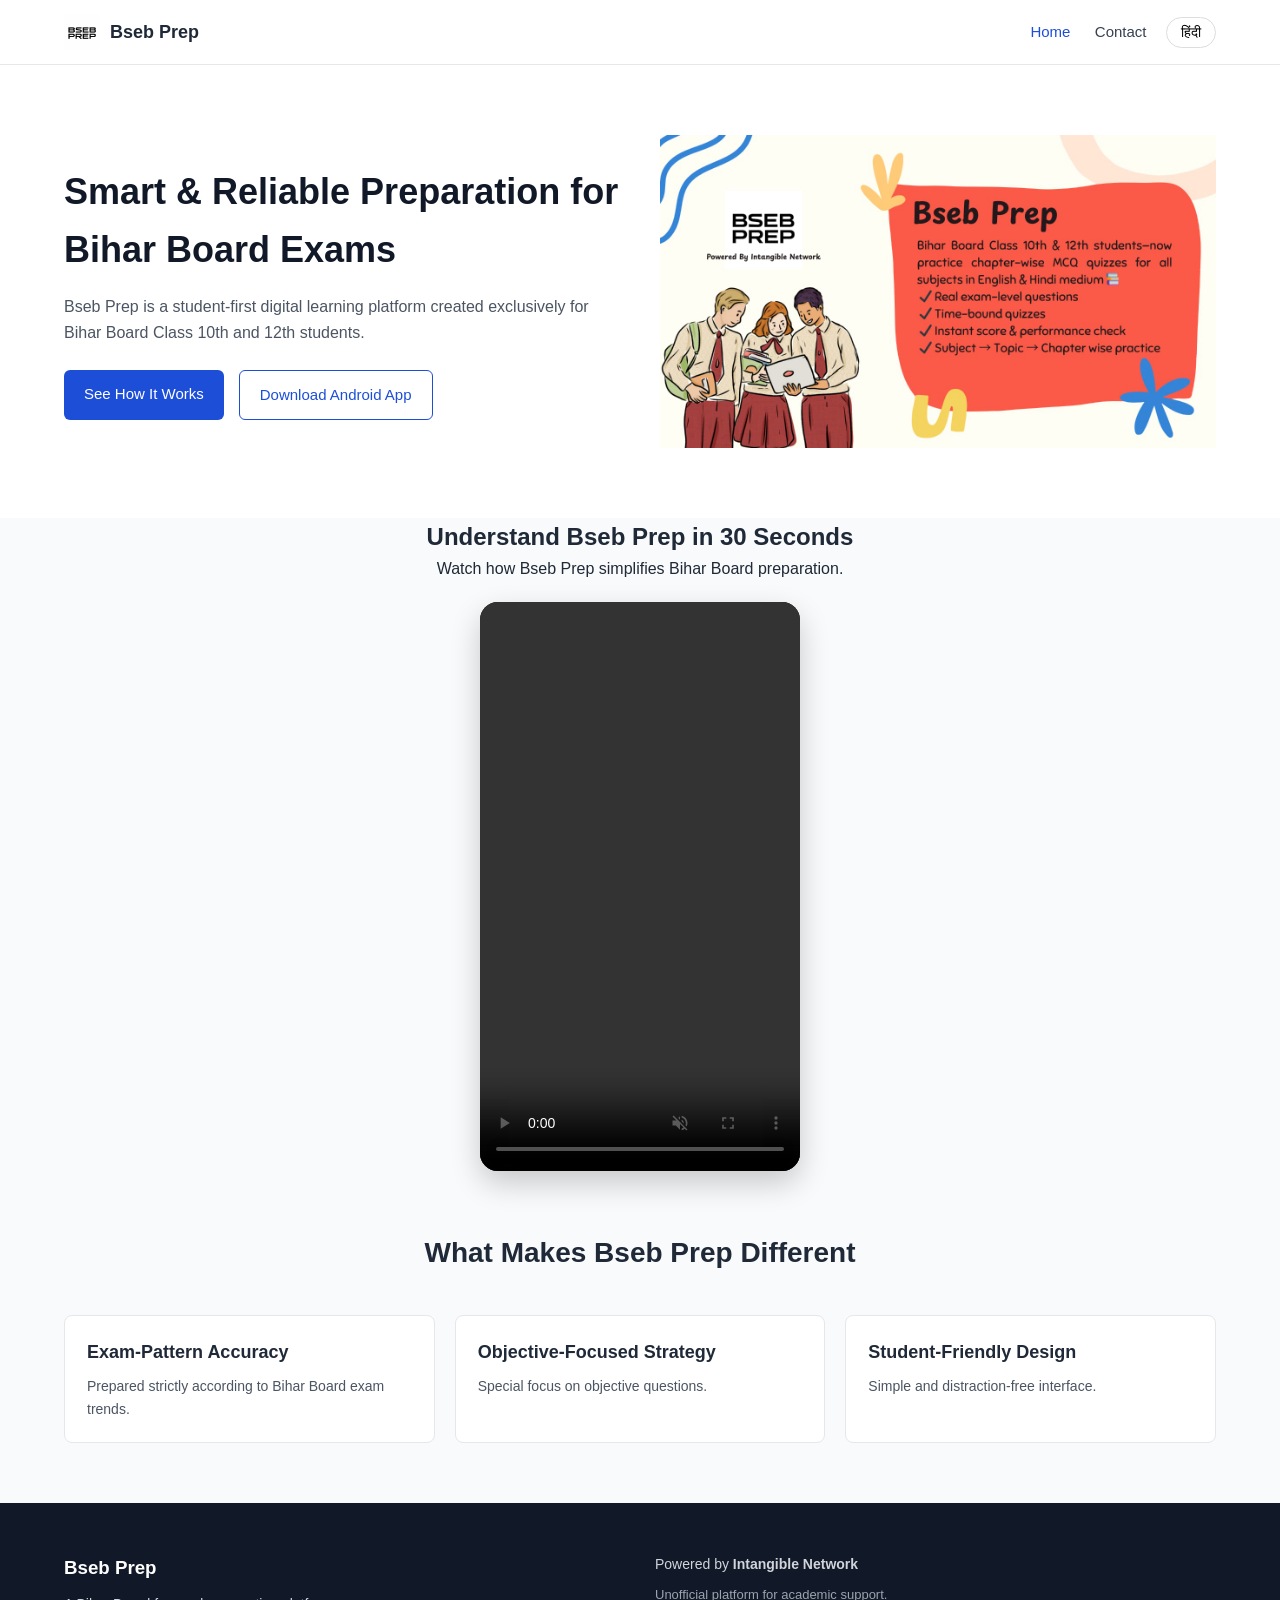
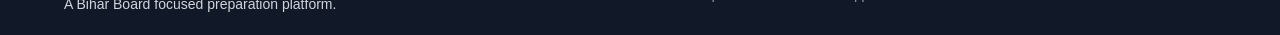
==== index.html @ 71bc5435 "Update index.html" ====
<!DOCTYPE html>
<html lang="en">
<head>
    <!-- ================= Basic Meta ================= -->
    <meta charset="UTF-8">
    <meta name="viewport" content="width=device-width, initial-scale=1.0">

    <!-- ================= SEO Meta ================= -->
    <title>Bseb Prep | Smart Bihar Board Exam Preparation</title>
    <meta name="description" content="Bseb Prep is a focused Bihar Board exam preparation platform for Class 10 & 12 students.">
    <meta name="author" content="Intangible Network">

    <!-- ================= CSS ================= -->
    <link rel="stylesheet" href="/assets/css/style.css">

    <!-- ================= Favicon ================= -->
    <link rel="icon" href="/assets/images/logo.png">

    <style>
        /* Language Toggle */
        .lang-toggle {
            cursor: pointer;
            padding: 6px 14px;
            border-radius: 20px;
            border: 1px solid #ddd;
            font-size: 14px;
            background: #fff;
            margin-left: 15px;
        }

        /* Center Reel Video */
        .reel-wrapper {
            display: flex;
            justify-content: center;
            align-items: center;
            margin-top: 20px;
        }

        .reel-video {
            max-width: 320px;
            width: 100%;
            aspect-ratio: 9 / 16;
            border-radius: 18px;
            background: #000;
            box-shadow: 0 12px 30px rgba(0,0,0,0.2);
        }
    </style>
</head>
<body>

    <!-- ================= Header ================= -->
    <header class="header">
        <div class="container nav-container">
            <div class="logo">
                <img src="/assets/images/logo.png" alt="Bseb Prep Logo">
                <span>Bseb Prep</span>
            </div>

            <nav class="navbar">
                <a href="index.html" class="active" data-en="Home" data-hi="होम">Home</a>
                <a href="contact.html" data-en="Contact" data-hi="संपर्क">Contact</a>

                <!-- Language Button -->
                <button class="lang-toggle" id="langBtn">हिंदी</button>
            </nav>
        </div>
    </header>

    <!-- ================= Hero ================= -->
    <section class="hero">
        <div class="container hero-content">
            <div class="hero-text">
                <h1 data-en="Smart & Reliable Preparation for Bihar Board Exams"
                    data-hi="बिहार बोर्ड परीक्षा के लिए स्मार्ट और भरोसेमंद तैयारी">
                    Smart & Reliable Preparation for Bihar Board Exams
                </h1>

                <p data-en="Bseb Prep is a student-first digital learning platform created exclusively for Bihar Board Class 10th and 12th students."
                   data-hi="Bseb Prep एक छात्र-केंद्रित डिजिटल लर्निंग प्लेटफॉर्म है, जिसे विशेष रूप से बिहार बोर्ड कक्षा 10वीं और 12वीं के छात्रों के लिए बनाया गया है।">
                    Bseb Prep is a student-first digital learning platform created exclusively for Bihar Board Class 10th and 12th students.
                </p>

                <div class="hero-buttons">
                    <a href="#reel" class="btn primary-btn"
                       data-en="See How It Works"
                       data-hi="कैसे काम करता है देखें">
                        See How It Works
                    </a>

                    <a href="https://play.google.com/store/apps/details?id=com.intangible.bsebprep"
                       target="_blank"
                       class="btn secondary-btn"
                       data-en="Download Android App"
                       data-hi="एंड्रॉइड ऐप डाउनलोड करें">
                        Download Android App
                    </a>
                </div>
            </div>

            <div class="hero-image">
                <img src="/assets/images/hero-banner.jpg" alt="Bseb Prep Platform">
            </div>
        </div>
    </section>

    <!-- ================= Reel ================= -->
    <section class="reel-section" id="reel">
        <div class="container reel-content" style="text-align:center;">
            <h2 data-en="Understand Bseb Prep in 30 Seconds"
                data-hi="30 सेकंड में Bseb Prep को समझें">
                Understand Bseb Prep in 30 Seconds
            </h2>

            <p class="reel-subtext"
               data-en="Watch how Bseb Prep simplifies Bihar Board preparation."
               data-hi="देखें कैसे Bseb Prep बिहार बोर्ड की तैयारी को आसान बनाता है।">
                Watch how Bseb Prep simplifies Bihar Board preparation.
            </p>

            <div class="reel-wrapper">
                <video class="reel-video"
                       src="/assets/videos/intro-reel2.mp4"
                       autoplay
                       muted
                       loop
                       playsinline
                       controls>
                </video>
            </div>
        </div>
    </section>

    <!-- ================= Highlights ================= -->
    <section class="highlights">
        <div class="container">
            <h2 data-en="What Makes Bseb Prep Different"
                data-hi="Bseb Prep को अलग क्या बनाता है">
                What Makes Bseb Prep Different
            </h2>

            <div class="highlight-grid">
                <div class="highlight-card">
                    <h3 data-en="Exam-Pattern Accuracy"
                        data-hi="परीक्षा पैटर्न पर आधारित तैयारी">
                        Exam-Pattern Accuracy
                    </h3>
                    <p data-en="Prepared strictly according to Bihar Board exam trends."
                       data-hi="बिहार बोर्ड के नवीनतम परीक्षा पैटर्न के अनुसार तैयार।">
                        Prepared strictly according to Bihar Board exam trends.
                    </p>
                </div>

                <div class="highlight-card">
                    <h3 data-en="Objective-Focused Strategy"
                        data-hi="ऑब्जेक्टिव पर विशेष फोकस">
                        Objective-Focused Strategy
                    </h3>
                    <p data-en="Special focus on objective questions."
                       data-hi="ऑब्जेक्टिव प्रश्नों पर विशेष ध्यान।">
                        Special focus on objective questions.
                    </p>
                </div>

                <div class="highlight-card">
                    <h3 data-en="Student-Friendly Design"
                        data-hi="छात्रों के लिए सरल डिज़ाइन">
                        Student-Friendly Design
                    </h3>
                    <p data-en="Simple and distraction-free interface."
                       data-hi="सरल और बिना भटकाव वाला इंटरफेस।">
                        Simple and distraction-free interface.
                    </p>
                </div>
            </div>
        </div>
    </section>

    <!-- ================= Footer ================= -->
    <footer class="footer">
        <div class="container footer-content">
            <div class="footer-left">
                <h3>Bseb Prep</h3>
                <p data-en="A Bihar Board focused preparation platform."
                   data-hi="बिहार बोर्ड केंद्रित तैयारी प्लेटफॉर्म।">
                    A Bihar Board focused preparation platform.
                </p>
            </div>

            <div class="footer-right">
                <p>Powered by <strong>Intangible Network</strong></p>
                <p class="disclaimer"
                   data-en="Unofficial platform for academic support."
                   data-hi="यह एक अनौपचारिक शैक्षणिक सहायता प्लेटफॉर्म है।">
                    Unofficial platform for academic support.
                </p>
            </div>
        </div>
    </footer>

    <!-- ================= Language Script (with localStorage) ================= -->
    <script>
        const btn = document.getElementById("langBtn");
        let currentLang = localStorage.getItem("lang") || "en";

        function applyLanguage(lang) {
            document.querySelectorAll("[data-en]").forEach(el => {
                el.innerText = el.dataset[lang];
            });
            btn.innerText = lang === "en" ? "हिंदी" : "English";
            document.documentElement.lang = lang;
            localStorage.setItem("lang", lang);
        }

        applyLanguage(currentLang);

        btn.addEventListener("click", () => {
            currentLang = currentLang === "en" ? "hi" : "en";
            applyLanguage(currentLang);
        });
    </script>

</body>
</html>
---- assets/css/style.css ----
/* =====================
   Global Reset & Base
===================== */
* {
    margin: 0;
    padding: 0;
    box-sizing: border-box;
}

body {
    font-family: "Segoe UI", Roboto, Arial, sans-serif;
    background-color: #f9fafb;
    color: #1f2937;
    line-height: 1.6;
}

a {
    text-decoration: none;
    color: inherit;
}

img {
    max-width: 100%;
    display: block;
}

.container {
    width: 90%;
    max-width: 1200px;
    margin: auto;
}

/* =====================
   Header & Navbar
===================== */
.header {
    background-color: #ffffff;
    border-bottom: 1px solid #e5e7eb;
    position: sticky;
    top: 0;
    z-index: 100;
}

.nav-container {
    display: flex;
    align-items: center;
    justify-content: space-between;
    padding: 14px 0;
}

.logo {
    display: flex;
    align-items: center;
    gap: 10px;
    font-weight: 600;
    font-size: 18px;
}

.logo img {
    width: 36px;
    height: 36px;
}

.navbar a {
    margin-left: 20px;
    font-size: 15px;
    color: #374151;
}

.navbar a:hover,
.navbar a.active {
    color: #1d4ed8;
    font-weight: 500;
}

/* =====================
   Hero Section
===================== */
.hero {
    background-color: #ffffff;
    padding: 70px 0;
}

.hero-content {
    display: grid;
    grid-template-columns: 1fr 1fr;
    align-items: center;
    gap: 40px;
}

.hero-text h1 {
    font-size: 36px;
    margin-bottom: 16px;
    color: #111827;
}

.hero-text p {
    font-size: 16px;
    color: #4b5563;
    margin-bottom: 24px;
}

.hero-buttons {
    display: flex;
    gap: 15px;
}

/* Buttons */
.btn {
    padding: 12px 20px;
    border-radius: 6px;
    font-size: 15px;
    font-weight: 500;
    transition: all 0.2s ease;
}

.primary-btn {
    background-color: #1d4ed8;
    color: #ffffff;
}

.primary-btn:hover {
    background-color: #1e40af;
}

.secondary-btn {
    border: 1px solid #1d4ed8;
    color: #1d4ed8;
}

.secondary-btn:hover {
    background-color: #e0e7ff;
}

/* =====================
   Highlights Section
===================== */
.highlights {
    padding: 60px 0;
}

.highlights h2 {
    text-align: center;
    font-size: 28px;
    margin-bottom: 40px;
}

.highlight-grid {
    display: grid;
    grid-template-columns: repeat(auto-fit, minmax(220px, 1fr));
    gap: 20px;
}

.highlight-card {
    background: #ffffff;
    padding: 22px;
    border-radius: 8px;
    border: 1px solid #e5e7eb;
}

.highlight-card h3 {
    font-size: 18px;
    margin-bottom: 8px;
}

.highlight-card p {
    font-size: 14px;
    color: #4b5563;
}

/* =====================
   Classes Section
===================== */
.classes {
    background-color: #ffffff;
    padding: 60px 0;
}

.classes h2 {
    text-align: center;
    font-size: 28px;
    margin-bottom: 40px;
}

.class-grid {
    display: grid;
    grid-template-columns: repeat(auto-fit, minmax(230px, 1fr));
    gap: 20px;
}

.class-card {
    padding: 24px;
    border: 1px solid #e5e7eb;
    border-radius: 8px;
    background-color: #f9fafb;
}

.class-card h3 {
    margin-bottom: 10px;
    font-size: 18px;
}

/* =====================
   Medium Support
===================== */
.medium {
    padding: 60px 0;
    text-align: center;
}

.medium p {
    max-width: 700px;
    margin: auto;
    color: #4b5563;
}

/* =====================
   Footer
===================== */
.footer {
    background-color: #111827;
    color: #d1d5db;
    padding: 50px 0 20px;
}

.footer-content {
    display: grid;
    grid-template-columns: 1fr 1fr;
    gap: 30px;
}

.footer h3 {
    color: #ffffff;
    margin-bottom: 10px;
}

.footer p {
    font-size: 14px;
}

.footer .disclaimer {
    font-size: 13px;
    color: #9ca3af;
    margin-top: 10px;
}

.footer-bottom {
    border-top: 1px solid #374151;
    margin-top: 30px;
    padding-top: 15px;
    text-align: center;
    font-size: 13px;
    color: #9ca3af;
}

/* =====================
   Responsive Design
===================== */
@media (max-width: 900px) {
    .hero-content {
        grid-template-columns: 1fr;
        text-align: center;
    }

    .hero-buttons {
        justify-content: center;
        flex-wrap: wrap;
    }

    .footer-content {
        grid-template-columns: 1fr;
        text-align: center;
    }

    .navbar {
        display: none;
    }
}
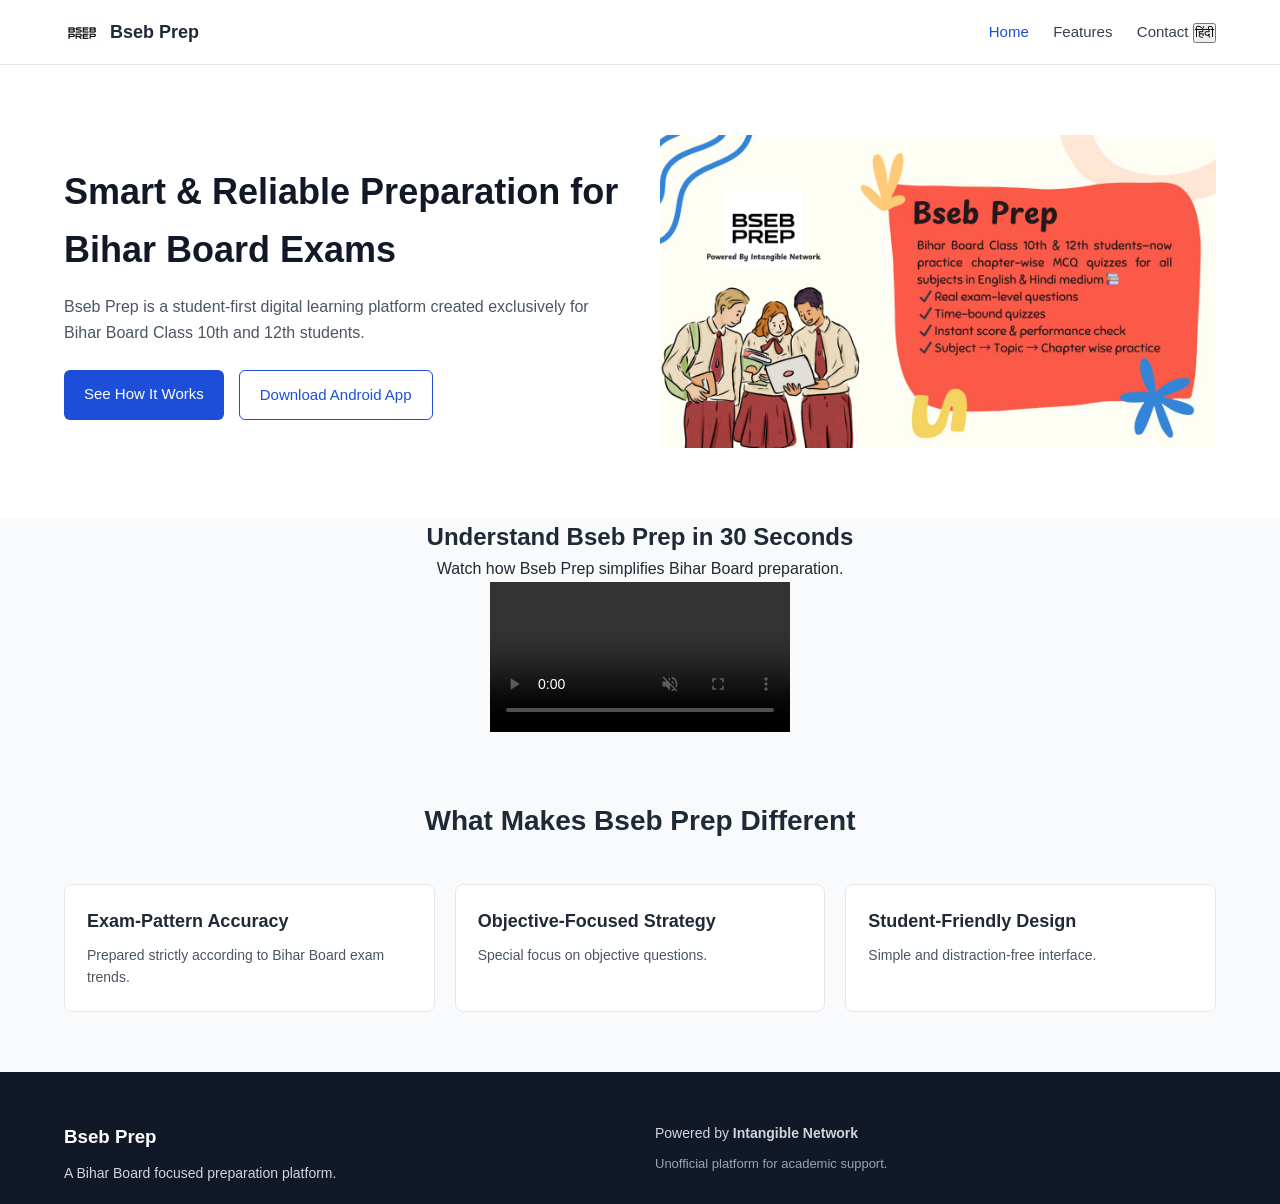
==== commit 9bf9ea04: "Update index.html" ====
--- a/index.html
+++ b/index.html
@@ -13,38 +13,9 @@
     <!-- ================= CSS ================= -->
     <link rel="stylesheet" href="/assets/css/style.css">
 
-    <!-- ================= Favicon ================= -->
-    <link rel="icon" href="/assets/images/logo.png">
-
-    <style>
-        /* Language Toggle */
-        .lang-toggle {
-            cursor: pointer;
-            padding: 6px 14px;
-            border-radius: 20px;
-            border: 1px solid #ddd;
-            font-size: 14px;
-            background: #fff;
-            margin-left: 15px;
-        }
-
-        /* Center Reel Video */
-        .reel-wrapper {
-            display: flex;
-            justify-content: center;
-            align-items: center;
-            margin-top: 20px;
-        }
-
-        .reel-video {
-            max-width: 320px;
-            width: 100%;
-            aspect-ratio: 9 / 16;
-            border-radius: 18px;
-            background: #000;
-            box-shadow: 0 12px 30px rgba(0,0,0,0.2);
-        }
-    </style>
+    <!-- ================= Favicon (using logo.png correctly) ================= -->
+    <link rel="icon" type="image/png" href="/assets/images/logo.png">
+    <link rel="apple-touch-icon" href="/assets/images/logo.png">
 </head>
 <body>
 
@@ -58,6 +29,7 @@
 
             <nav class="navbar">
                 <a href="index.html" class="active" data-en="Home" data-hi="होम">Home</a>
+                <a href="features.html" data-en="Features" data-hi="विशेषताएँ">Features</a>
                 <a href="contact.html" data-en="Contact" data-hi="संपर्क">Contact</a>
 
                 <!-- Language Button -->
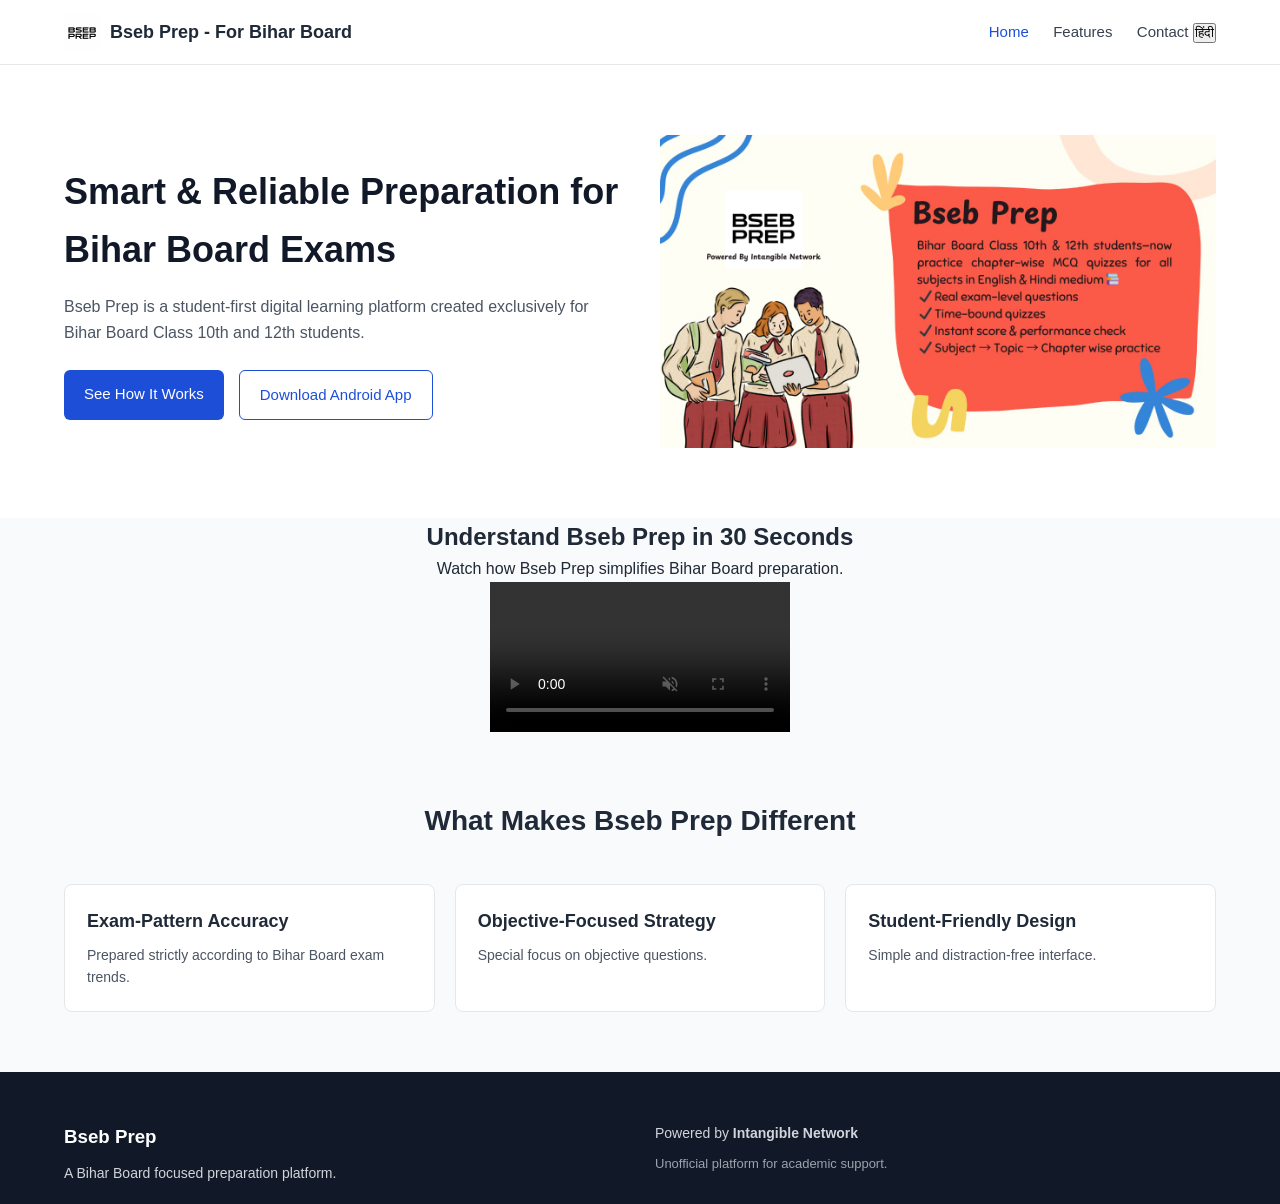
==== commit bd108237: "Update index.html" ====
--- a/index.html
+++ b/index.html
@@ -24,7 +24,7 @@
         <div class="container nav-container">
             <div class="logo">
                 <img src="/assets/images/logo.png" alt="Bseb Prep Logo">
-                <span>Bseb Prep</span>
+                <span>Bseb Prep - For Bihar Board</span>
             </div>
 
             <nav class="navbar">
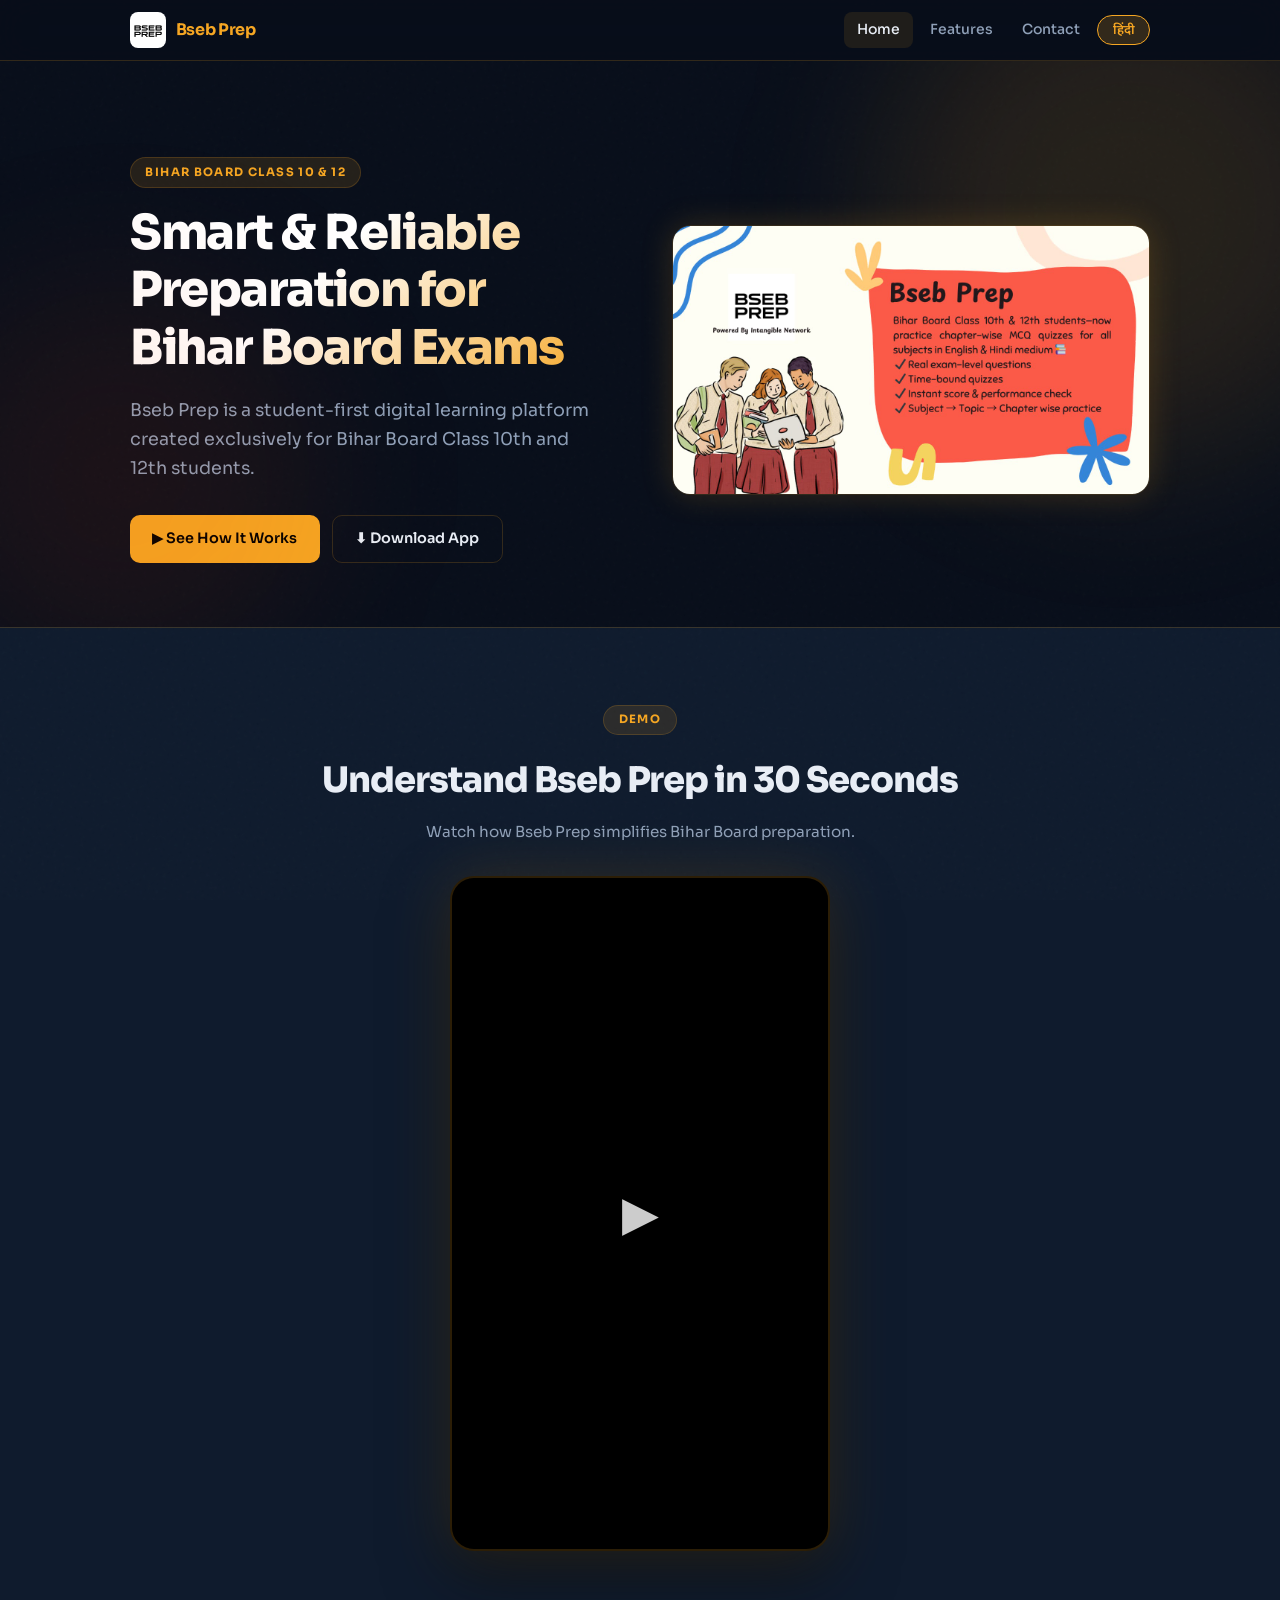
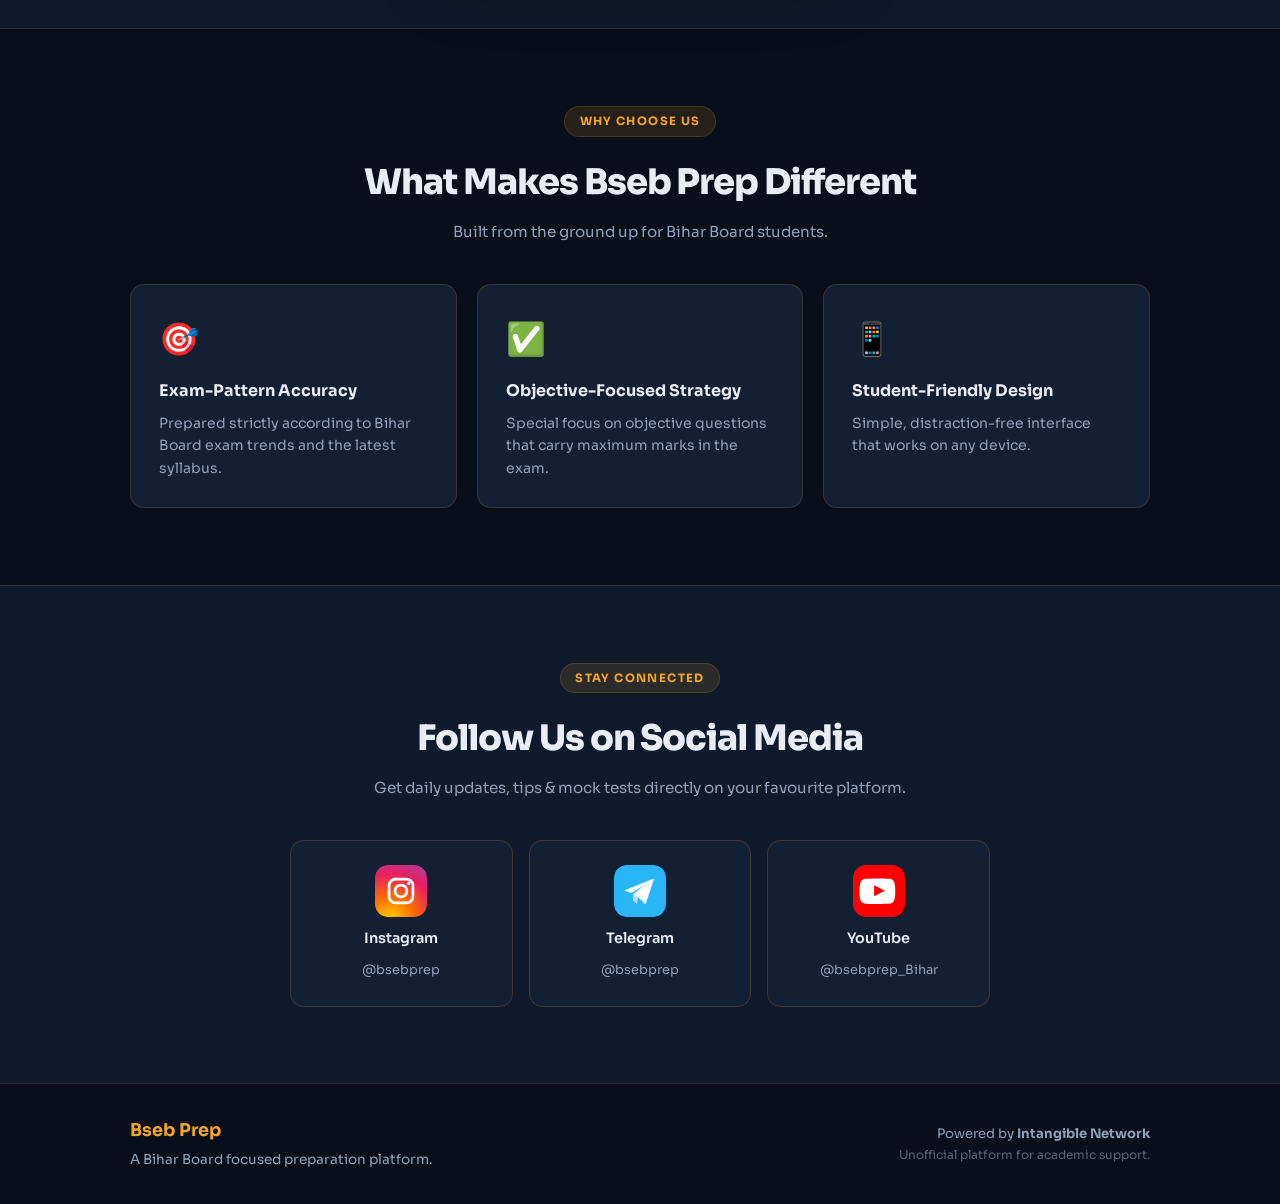
==== commit cc93b689: "Update index.html" ====
--- a/index.html
+++ b/index.html
@@ -1,195 +1,967 @@
 <!DOCTYPE html>
 <html lang="en">
 <head>
-    <!-- ================= Basic Meta ================= -->
     <meta charset="UTF-8">
-    <meta name="viewport" content="width=device-width, initial-scale=1.0">
-
-    <!-- ================= SEO Meta ================= -->
+    <meta name="viewport" content="width=device-width, initial-scale=1.0, viewport-fit=cover">
+    <meta name="theme-color" content="#0f1b2d">
+    <meta name="apple-mobile-web-app-capable" content="yes">
+    <meta name="apple-mobile-web-app-status-bar-style" content="black-translucent">
+
     <title>Bseb Prep | Smart Bihar Board Exam Preparation</title>
     <meta name="description" content="Bseb Prep is a focused Bihar Board exam preparation platform for Class 10 & 12 students.">
     <meta name="author" content="Intangible Network">
 
-    <!-- ================= CSS ================= -->
-    <link rel="stylesheet" href="/assets/css/style.css">
-
-    <!-- ================= Favicon (using logo.png correctly) ================= -->
+    <!-- Open Graph -->
+    <meta property="og:title" content="Bseb Prep | Smart Bihar Board Exam Preparation">
+    <meta property="og:description" content="Bihar Board Class 10 & 12 digital learning platform.">
+    <meta property="og:type" content="website">
+
     <link rel="icon" type="image/png" href="/assets/images/logo.png">
     <link rel="apple-touch-icon" href="/assets/images/logo.png">
+
+    <!-- Fonts -->
+    <link rel="preconnect" href="https://fonts.googleapis.com">
+    <link rel="preconnect" href="https://fonts.gstatic.com" crossorigin>
+    <link href="https://fonts.googleapis.com/css2?family=Sora:wght@300;400;600;700;800&family=Noto+Sans+Devanagari:wght@400;600;700&display=swap" rel="stylesheet">
+
+    <!-- SVG Social Icons inline via CSS background (no CDN needed) -->
+    <style>
+        .social-svg { width: 48px; height: 48px; display: block; }
+    </style>
+
+    <style>
+        /* ====== RESET & BASE ====== */
+        *, *::before, *::after { box-sizing: border-box; margin: 0; padding: 0; }
+
+        :root {
+            --bg-deep:    #080e1a;
+            --bg-card:    #0f1b2d;
+            --bg-card2:   #131f33;
+            --accent:     #f5a623;
+            --accent2:    #e8440a;
+            --text:       #e8edf5;
+            --text-muted: #8fa0b8;
+            --border:     rgba(245,166,35,0.18);
+            --radius:     14px;
+            --glow:       0 0 32px rgba(245,166,35,0.18);
+            --font:       'Sora', 'Noto Sans Devanagari', sans-serif;
+        }
+
+        html { scroll-behavior: smooth; }
+
+        body {
+            font-family: var(--font);
+            background: var(--bg-deep);
+            color: var(--text);
+            line-height: 1.65;
+            overflow-x: hidden;
+            -webkit-font-smoothing: antialiased;
+        }
+
+        /* ====== GRAIN OVERLAY ====== */
+        body::before {
+            content: '';
+            position: fixed;
+            inset: 0;
+            background-image: url("data:image/svg+xml,%3Csvg viewBox='0 0 256 256' xmlns='http://www.w3.org/2000/svg'%3E%3Cfilter id='noise'%3E%3CfeTurbulence type='fractalNoise' baseFrequency='0.9' numOctaves='4' stitchTiles='stitch'/%3E%3C/filter%3E%3Crect width='100%25' height='100%25' filter='url(%23noise)' opacity='0.04'/%3E%3C/svg%3E");
+            pointer-events: none;
+            z-index: 0;
+            opacity: 0.5;
+        }
+
+        /* ====== CONTAINER ====== */
+        .container {
+            width: min(100%, 1100px);
+            margin-inline: auto;
+            padding-inline: clamp(1rem, 5vw, 2.5rem);
+        }
+
+        /* ====== HEADER ====== */
+        .header {
+            position: sticky;
+            top: 0;
+            z-index: 100;
+            background: rgba(8,14,26,0.88);
+            backdrop-filter: blur(20px) saturate(1.4);
+            -webkit-backdrop-filter: blur(20px) saturate(1.4);
+            border-bottom: 1px solid var(--border);
+            padding: 0.75rem 0;
+        }
+
+        .nav-container {
+            display: flex;
+            align-items: center;
+            justify-content: space-between;
+            gap: 1rem;
+            flex-wrap: wrap;
+        }
+
+        .logo {
+            display: flex;
+            align-items: center;
+            gap: 0.6rem;
+            text-decoration: none;
+        }
+
+        .logo img {
+            width: 36px;
+            height: 36px;
+            object-fit: contain;
+            border-radius: 8px;
+        }
+
+        .logo span {
+            font-size: 1rem;
+            font-weight: 700;
+            color: var(--accent);
+            letter-spacing: -0.02em;
+            white-space: nowrap;
+        }
+
+        .navbar {
+            display: flex;
+            align-items: center;
+            gap: 0.25rem;
+            flex-wrap: wrap;
+        }
+
+        .navbar a {
+            color: var(--text-muted);
+            text-decoration: none;
+            font-size: 0.875rem;
+            font-weight: 500;
+            padding: 0.4rem 0.8rem;
+            border-radius: 8px;
+            transition: color 0.2s, background 0.2s;
+        }
+
+        .navbar a:hover,
+        .navbar a.active {
+            color: var(--text);
+            background: rgba(245,166,35,0.1);
+        }
+
+        .lang-toggle {
+            background: var(--border);
+            border: 1px solid var(--accent);
+            color: var(--accent);
+            font-family: var(--font);
+            font-size: 0.8rem;
+            font-weight: 600;
+            padding: 0.35rem 0.9rem;
+            border-radius: 20px;
+            cursor: pointer;
+            transition: background 0.2s, color 0.2s;
+            white-space: nowrap;
+        }
+
+        .lang-toggle:hover {
+            background: var(--accent);
+            color: #000;
+        }
+
+        /* Hamburger */
+        .hamburger {
+            display: none;
+            flex-direction: column;
+            gap: 5px;
+            cursor: pointer;
+            padding: 4px;
+            background: none;
+            border: none;
+        }
+
+        .hamburger span {
+            display: block;
+            width: 24px;
+            height: 2px;
+            background: var(--text);
+            border-radius: 2px;
+            transition: transform 0.3s, opacity 0.3s;
+        }
+
+        /* ====== HERO ====== */
+        .hero {
+            position: relative;
+            overflow: hidden;
+            padding: clamp(3rem, 8vw, 6rem) 0 clamp(2rem, 6vw, 4rem);
+        }
+
+        /* Background glow blobs */
+        .hero::before, .hero::after {
+            content: '';
+            position: absolute;
+            border-radius: 50%;
+            filter: blur(80px);
+            pointer-events: none;
+        }
+        .hero::before {
+            width: 500px; height: 500px;
+            background: rgba(245,166,35,0.12);
+            top: -100px; right: -100px;
+        }
+        .hero::after {
+            width: 400px; height: 400px;
+            background: rgba(232,68,10,0.08);
+            bottom: -50px; left: -80px;
+        }
+
+        .hero-content {
+            position: relative;
+            display: grid;
+            grid-template-columns: 1fr 1fr;
+            gap: clamp(2rem, 5vw, 4rem);
+            align-items: center;
+        }
+
+        .hero-text h1 {
+            font-size: clamp(1.75rem, 4vw, 3rem);
+            font-weight: 800;
+            line-height: 1.2;
+            letter-spacing: -0.03em;
+            margin-bottom: 1.2rem;
+            background: linear-gradient(135deg, #fff 40%, var(--accent));
+            -webkit-background-clip: text;
+            -webkit-text-fill-color: transparent;
+            background-clip: text;
+        }
+
+        .hero-text p {
+            color: var(--text-muted);
+            font-size: clamp(0.95rem, 2vw, 1.1rem);
+            margin-bottom: 2rem;
+            max-width: 480px;
+        }
+
+        .hero-buttons {
+            display: flex;
+            gap: 0.75rem;
+            flex-wrap: wrap;
+        }
+
+        .btn {
+            display: inline-flex;
+            align-items: center;
+            gap: 0.5rem;
+            padding: 0.7rem 1.4rem;
+            border-radius: 10px;
+            font-family: var(--font);
+            font-size: 0.9rem;
+            font-weight: 600;
+            text-decoration: none;
+            cursor: pointer;
+            border: none;
+            transition: transform 0.2s, box-shadow 0.2s, background 0.2s;
+            white-space: nowrap;
+        }
+
+        .primary-btn {
+            background: var(--accent);
+            color: #000;
+        }
+
+        .primary-btn:hover {
+            background: #ffc14a;
+            transform: translateY(-2px);
+            box-shadow: 0 8px 24px rgba(245,166,35,0.35);
+        }
+
+        .secondary-btn {
+            background: transparent;
+            color: var(--text);
+            border: 1.5px solid var(--border);
+        }
+
+        .secondary-btn:hover {
+            border-color: var(--accent);
+            color: var(--accent);
+            transform: translateY(-2px);
+        }
+
+        .hero-image {
+            position: relative;
+        }
+
+        .hero-image img {
+            width: 100%;
+            border-radius: 18px;
+            object-fit: cover;
+            border: 1px solid var(--border);
+            box-shadow: var(--glow);
+            display: block;
+        }
+
+        /* Fallback if image missing */
+        .hero-image-placeholder {
+            width: 100%;
+            aspect-ratio: 4/3;
+            border-radius: 18px;
+            background: linear-gradient(135deg, var(--bg-card2), #1a2a40);
+            border: 1px solid var(--border);
+            display: flex;
+            align-items: center;
+            justify-content: center;
+            font-size: 4rem;
+            box-shadow: var(--glow);
+        }
+
+        /* ====== REEL SECTION ====== */
+        .reel-section {
+            padding: clamp(3rem, 6vw, 5rem) 0;
+            background: var(--bg-card);
+            border-top: 1px solid var(--border);
+            border-bottom: 1px solid var(--border);
+        }
+
+        .reel-content {
+            text-align: center;
+        }
+
+        .section-tag {
+            display: inline-block;
+            background: rgba(245,166,35,0.12);
+            color: var(--accent);
+            font-size: 0.72rem;
+            font-weight: 700;
+            letter-spacing: 0.12em;
+            text-transform: uppercase;
+            padding: 0.3rem 0.9rem;
+            border-radius: 20px;
+            margin-bottom: 1rem;
+            border: 1px solid var(--border);
+        }
+
+        .reel-content h2, .highlights h2, .social-section h2 {
+            font-size: clamp(1.4rem, 3vw, 2.2rem);
+            font-weight: 800;
+            letter-spacing: -0.03em;
+            margin-bottom: 0.6rem;
+        }
+
+        .reel-subtext {
+            color: var(--text-muted);
+            margin-bottom: 2rem;
+            font-size: 0.95rem;
+        }
+
+        /* ====== VIDEO FIX ====== */
+        .reel-wrapper {
+            position: relative;
+            width: 100%;
+            max-width: 380px;
+            margin: 0 auto;
+            border-radius: 24px;
+            overflow: hidden;
+            border: 2px solid var(--border);
+            box-shadow: 0 0 60px rgba(245,166,35,0.15), 0 24px 64px rgba(0,0,0,0.5);
+            background: #000;
+            /* Fix for aspect ratio consistency */
+            aspect-ratio: 9/16;
+        }
+
+        .reel-video {
+            position: absolute;
+            inset: 0;
+            width: 100%;
+            height: 100%;
+            object-fit: cover;
+            display: block;
+            /* Prevent stretching/misbehaving */
+            object-position: center;
+        }
+
+        /* Device mockup chrome */
+        .reel-wrapper::before {
+            content: '';
+            position: absolute;
+            top: 0; left: 50%; transform: translateX(-50%);
+            width: 90px; height: 26px;
+            background: rgba(0,0,0,0.7);
+            border-radius: 0 0 16px 16px;
+            z-index: 2;
+        }
+
+        /* ====== HIGHLIGHTS ====== */
+        .highlights {
+            padding: clamp(3rem, 6vw, 5rem) 0;
+        }
+
+        .highlights h2 {
+            text-align: center;
+            margin-bottom: 0.5rem;
+        }
+
+        .highlights-subtitle {
+            text-align: center;
+            color: var(--text-muted);
+            margin-bottom: 2.5rem;
+            font-size: 0.95rem;
+        }
+
+        .highlight-grid {
+            display: grid;
+            grid-template-columns: repeat(auto-fit, minmax(260px, 1fr));
+            gap: 1.25rem;
+        }
+
+        .highlight-card {
+            background: var(--bg-card2);
+            border: 1px solid var(--border);
+            border-radius: var(--radius);
+            padding: clamp(1.25rem, 3vw, 1.75rem);
+            transition: transform 0.25s, box-shadow 0.25s, border-color 0.25s;
+            position: relative;
+            overflow: hidden;
+        }
+
+        .highlight-card::before {
+            content: '';
+            position: absolute;
+            top: 0; left: 0; right: 0;
+            height: 3px;
+            background: linear-gradient(90deg, var(--accent2), var(--accent));
+            opacity: 0;
+            transition: opacity 0.3s;
+        }
+
+        .highlight-card:hover {
+            transform: translateY(-4px);
+            box-shadow: 0 12px 36px rgba(0,0,0,0.35), var(--glow);
+            border-color: var(--accent);
+        }
+
+        .highlight-card:hover::before { opacity: 1; }
+
+        .card-icon {
+            font-size: 2rem;
+            margin-bottom: 0.75rem;
+        }
+
+        .highlight-card h3 {
+            font-size: 1rem;
+            font-weight: 700;
+            margin-bottom: 0.5rem;
+            color: var(--text);
+        }
+
+        .highlight-card p {
+            color: var(--text-muted);
+            font-size: 0.875rem;
+            line-height: 1.6;
+        }
+
+        /* ====== SOCIAL SECTION ====== */
+        .social-section {
+            padding: clamp(3rem, 6vw, 5rem) 0;
+            background: var(--bg-card);
+            border-top: 1px solid var(--border);
+        }
+
+        .social-section h2 {
+            text-align: center;
+            margin-bottom: 0.5rem;
+        }
+
+        .social-subtitle {
+            text-align: center;
+            color: var(--text-muted);
+            margin-bottom: 2.5rem;
+            font-size: 0.95rem;
+        }
+
+        .social-grid {
+            display: grid;
+            grid-template-columns: repeat(auto-fit, minmax(200px, 1fr));
+            gap: 1rem;
+            max-width: 700px;
+            margin: 0 auto;
+        }
+
+        .social-card {
+            display: flex;
+            flex-direction: column;
+            align-items: center;
+            gap: 0.6rem;
+            padding: 1.5rem 1rem;
+            border-radius: var(--radius);
+            border: 1px solid var(--border);
+            text-decoration: none;
+            color: var(--text);
+            background: var(--bg-card2);
+            transition: transform 0.25s, box-shadow 0.25s, border-color 0.25s;
+            font-weight: 600;
+            font-size: 0.9rem;
+        }
+
+        .social-card:hover {
+            transform: translateY(-4px);
+            box-shadow: 0 12px 32px rgba(0,0,0,0.3);
+        }
+
+        .social-card.instagram:hover { border-color: #e1306c; box-shadow: 0 8px 24px rgba(225,48,108,0.3); }
+        .social-card.telegram:hover  { border-color: #2ca5e0; box-shadow: 0 8px 24px rgba(44,165,224,0.3); }
+        .social-card.youtube:hover   { border-color: #ff0000; box-shadow: 0 8px 24px rgba(255,0,0,0.3); }
+
+        .social-icon {
+            font-size: 2.2rem;
+            line-height: 1;
+        }
+
+        .social-svg {
+            width: 52px;
+            height: 52px;
+            display: block;
+            border-radius: 12px;
+            transition: transform 0.25s, box-shadow 0.25s;
+        }
+
+        .social-card:hover .social-svg {
+            transform: scale(1.08);
+        }
+
+        .social-card.instagram:hover .social-svg { box-shadow: 0 6px 20px rgba(225,48,108,0.5); }
+        .social-card.telegram:hover  .social-svg { box-shadow: 0 6px 20px rgba(41,182,246,0.5); }
+        .social-card.youtube:hover   .social-svg { box-shadow: 0 6px 20px rgba(255,0,0,0.5); }
+
+        .social-handle {
+            color: var(--text-muted);
+            font-size: 0.8rem;
+            font-weight: 400;
+        }
+
+        /* ====== FOOTER ====== */
+        .footer {
+            padding: 2rem 0;
+            border-top: 1px solid var(--border);
+        }
+
+        .footer-content {
+            display: flex;
+            align-items: center;
+            justify-content: space-between;
+            gap: 1.5rem;
+            flex-wrap: wrap;
+        }
+
+        .footer-left h3 {
+            font-size: 1.1rem;
+            font-weight: 700;
+            color: var(--accent);
+            margin-bottom: 0.25rem;
+        }
+
+        .footer-left p {
+            color: var(--text-muted);
+            font-size: 0.85rem;
+        }
+
+        .footer-right {
+            text-align: right;
+        }
+
+        .footer-right p {
+            color: var(--text-muted);
+            font-size: 0.82rem;
+        }
+
+        .disclaimer {
+            font-size: 0.75rem !important;
+            opacity: 0.6;
+        }
+
+        /* ====== MOBILE NAV ====== */
+        @media (max-width: 768px) {
+            .hamburger { display: flex; }
+
+            .navbar {
+                position: fixed;
+                top: 0; right: -100%;
+                width: min(280px, 80vw);
+                height: 100vh;
+                background: rgba(8,14,26,0.97);
+                backdrop-filter: blur(20px);
+                flex-direction: column;
+                align-items: flex-start;
+                padding: 5rem 1.5rem 2rem;
+                gap: 0.5rem;
+                transition: right 0.3s cubic-bezier(.4,0,.2,1);
+                border-left: 1px solid var(--border);
+                z-index: 200;
+            }
+
+            .navbar.open { right: 0; }
+
+            .navbar a {
+                font-size: 1rem;
+                padding: 0.6rem 1rem;
+                width: 100%;
+            }
+
+            .lang-toggle { margin-top: 1rem; }
+
+            .nav-overlay {
+                display: none;
+                position: fixed;
+                inset: 0;
+                background: rgba(0,0,0,0.5);
+                z-index: 150;
+            }
+
+            .nav-overlay.active { display: block; }
+
+            .hero-content {
+                grid-template-columns: 1fr;
+                text-align: center;
+            }
+
+            .hero-text p { max-width: 100%; }
+            .hero-buttons { justify-content: center; }
+            .hero-image { order: -1; max-width: 320px; margin: 0 auto; }
+
+            .footer-content { flex-direction: column; text-align: center; }
+            .footer-right { text-align: center; }
+        }
+
+        @media (max-width: 480px) {
+            .reel-wrapper { max-width: 280px; }
+            .hero-buttons { flex-direction: column; align-items: center; }
+            .btn { width: 100%; justify-content: center; }
+        }
+
+        /* ====== ANIMATIONS ====== */
+        @keyframes fadeUp {
+            from { opacity: 0; transform: translateY(28px); }
+            to   { opacity: 1; transform: translateY(0); }
+        }
+
+        .hero-text h1  { animation: fadeUp 0.7s ease both; }
+        .hero-text p   { animation: fadeUp 0.7s 0.1s ease both; }
+        .hero-buttons  { animation: fadeUp 0.7s 0.2s ease both; }
+        .hero-image    { animation: fadeUp 0.7s 0.15s ease both; }
+
+        /* ====== SCROLL REVEAL ====== */
+        .reveal {
+            opacity: 0;
+            transform: translateY(24px);
+            transition: opacity 0.6s ease, transform 0.6s ease;
+        }
+        .reveal.visible {
+            opacity: 1;
+            transform: translateY(0);
+        }
+    </style>
 </head>
 <body>
 
-    <!-- ================= Header ================= -->
-    <header class="header">
-        <div class="container nav-container">
-            <div class="logo">
-                <img src="/assets/images/logo.png" alt="Bseb Prep Logo">
-                <span>Bseb Prep - For Bihar Board</span>
+<!-- Nav overlay for mobile -->
+<div class="nav-overlay" id="navOverlay"></div>
+
+<!-- ====== HEADER ====== -->
+<header class="header">
+    <div class="container nav-container">
+        <a href="index.html" class="logo">
+            <img src="/assets/images/logo.png" alt="Bseb Prep Logo"
+                 onerror="this.style.display='none'">
+            <span>Bseb Prep</span>
+        </a>
+
+        <button class="hamburger" id="hamburger" aria-label="Open menu">
+            <span></span><span></span><span></span>
+        </button>
+
+        <nav class="navbar" id="navbar">
+            <a href="index.html" class="active" data-en="Home" data-hi="होम">Home</a>
+            <a href="features.html" data-en="Features" data-hi="विशेषताएँ">Features</a>
+            <a href="contact.html" data-en="Contact" data-hi="संपर्क">Contact</a>
+            <button class="lang-toggle" id="langBtn">हिंदी</button>
+        </nav>
+    </div>
+</header>
+
+<!-- ====== HERO ====== -->
+<section class="hero">
+    <div class="container hero-content">
+        <div class="hero-text">
+            <div class="section-tag" data-en="Bihar Board Class 10 & 12" data-hi="बिहार बोर्ड कक्षा 10 और 12">
+                Bihar Board Class 10 &amp; 12
             </div>
-
-            <nav class="navbar">
-                <a href="index.html" class="active" data-en="Home" data-hi="होम">Home</a>
-                <a href="features.html" data-en="Features" data-hi="विशेषताएँ">Features</a>
-                <a href="contact.html" data-en="Contact" data-hi="संपर्क">Contact</a>
-
-                <!-- Language Button -->
-                <button class="lang-toggle" id="langBtn">हिंदी</button>
-            </nav>
-        </div>
-    </header>
-
-    <!-- ================= Hero ================= -->
-    <section class="hero">
-        <div class="container hero-content">
-            <div class="hero-text">
-                <h1 data-en="Smart & Reliable Preparation for Bihar Board Exams"
-                    data-hi="बिहार बोर्ड परीक्षा के लिए स्मार्ट और भरोसेमंद तैयारी">
-                    Smart & Reliable Preparation for Bihar Board Exams
-                </h1>
-
-                <p data-en="Bseb Prep is a student-first digital learning platform created exclusively for Bihar Board Class 10th and 12th students."
-                   data-hi="Bseb Prep एक छात्र-केंद्रित डिजिटल लर्निंग प्लेटफॉर्म है, जिसे विशेष रूप से बिहार बोर्ड कक्षा 10वीं और 12वीं के छात्रों के लिए बनाया गया है।">
-                    Bseb Prep is a student-first digital learning platform created exclusively for Bihar Board Class 10th and 12th students.
-                </p>
-
-                <div class="hero-buttons">
-                    <a href="#reel" class="btn primary-btn"
-                       data-en="See How It Works"
-                       data-hi="कैसे काम करता है देखें">
-                        See How It Works
-                    </a>
-
-                    <a href="https://play.google.com/store/apps/details?id=com.intangible.bsebprep"
-                       target="_blank"
-                       class="btn secondary-btn"
-                       data-en="Download Android App"
-                       data-hi="एंड्रॉइड ऐप डाउनलोड करें">
-                        Download Android App
-                    </a>
-                </div>
-            </div>
-
-            <div class="hero-image">
-                <img src="/assets/images/hero-banner.jpg" alt="Bseb Prep Platform">
+            <h1 data-en="Smart & Reliable Preparation for Bihar Board Exams"
+                data-hi="बिहार बोर्ड परीक्षा के लिए स्मार्ट और भरोसेमंद तैयारी">
+                Smart &amp; Reliable Preparation for Bihar Board Exams
+            </h1>
+            <p data-en="Bseb Prep is a student-first digital learning platform created exclusively for Bihar Board Class 10th and 12th students."
+               data-hi="Bseb Prep एक छात्र-केंद्रित डिजिटल लर्निंग प्लेटफॉर्म है, जिसे विशेष रूप से बिहार बोर्ड कक्षा 10वीं और 12वीं के छात्रों के लिए बनाया गया है।">
+                Bseb Prep is a student-first digital learning platform created exclusively for Bihar Board Class 10th and 12th students.
+            </p>
+            <div class="hero-buttons">
+                <a href="#reel" class="btn primary-btn"
+                   data-en="▶ See How It Works"
+                   data-hi="▶ कैसे काम करता है देखें">
+                    ▶ See How It Works
+                </a>
+                <a href="https://play.google.com/store/apps/details?id=com.intangible.bsebprep"
+                   target="_blank" rel="noopener"
+                   class="btn secondary-btn"
+                   data-en="⬇ Download App"
+                   data-hi="⬇ ऐप डाउनलोड करें">
+                    ⬇ Download App
+                </a>
             </div>
         </div>
-    </section>
-
-    <!-- ================= Reel ================= -->
-    <section class="reel-section" id="reel">
-        <div class="container reel-content" style="text-align:center;">
-            <h2 data-en="Understand Bseb Prep in 30 Seconds"
-                data-hi="30 सेकंड में Bseb Prep को समझें">
-                Understand Bseb Prep in 30 Seconds
-            </h2>
-
-            <p class="reel-subtext"
-               data-en="Watch how Bseb Prep simplifies Bihar Board preparation."
-               data-hi="देखें कैसे Bseb Prep बिहार बोर्ड की तैयारी को आसान बनाता है।">
-                Watch how Bseb Prep simplifies Bihar Board preparation.
-            </p>
-
-            <div class="reel-wrapper">
-                <video class="reel-video"
-                       src="/assets/videos/intro-reel2.mp4"
-                       autoplay
-                       muted
-                       loop
-                       playsinline
-                       controls>
-                </video>
-            </div>
+
+        <div class="hero-image">
+            <img src="/assets/images/hero-banner.jpg" alt="Bseb Prep Platform"
+                 onerror="this.parentElement.innerHTML='<div class=\'hero-image-placeholder\'>📱</div>'">
         </div>
-    </section>
-
-    <!-- ================= Highlights ================= -->
-    <section class="highlights">
-        <div class="container">
-            <h2 data-en="What Makes Bseb Prep Different"
-                data-hi="Bseb Prep को अलग क्या बनाता है">
-                What Makes Bseb Prep Different
-            </h2>
-
-            <div class="highlight-grid">
-                <div class="highlight-card">
-                    <h3 data-en="Exam-Pattern Accuracy"
-                        data-hi="परीक्षा पैटर्न पर आधारित तैयारी">
-                        Exam-Pattern Accuracy
-                    </h3>
-                    <p data-en="Prepared strictly according to Bihar Board exam trends."
-                       data-hi="बिहार बोर्ड के नवीनतम परीक्षा पैटर्न के अनुसार तैयार।">
-                        Prepared strictly according to Bihar Board exam trends.
-                    </p>
-                </div>
-
-                <div class="highlight-card">
-                    <h3 data-en="Objective-Focused Strategy"
-                        data-hi="ऑब्जेक्टिव पर विशेष फोकस">
-                        Objective-Focused Strategy
-                    </h3>
-                    <p data-en="Special focus on objective questions."
-                       data-hi="ऑब्जेक्टिव प्रश्नों पर विशेष ध्यान।">
-                        Special focus on objective questions.
-                    </p>
-                </div>
-
-                <div class="highlight-card">
-                    <h3 data-en="Student-Friendly Design"
-                        data-hi="छात्रों के लिए सरल डिज़ाइन">
-                        Student-Friendly Design
-                    </h3>
-                    <p data-en="Simple and distraction-free interface."
-                       data-hi="सरल और बिना भटकाव वाला इंटरफेस।">
-                        Simple and distraction-free interface.
-                    </p>
-                </div>
-            </div>
+    </div>
+</section>
+
+<!-- ====== REEL ====== -->
+<section class="reel-section" id="reel">
+    <div class="container reel-content">
+        <div class="section-tag reveal" data-en="Demo" data-hi="डेमो">Demo</div>
+        <h2 class="reveal"
+            data-en="Understand Bseb Prep in 30 Seconds"
+            data-hi="30 सेकंड में Bseb Prep को समझें">
+            Understand Bseb Prep in 30 Seconds
+        </h2>
+        <p class="reel-subtext reveal"
+           data-en="Watch how Bseb Prep simplifies Bihar Board preparation."
+           data-hi="देखें कैसे Bseb Prep बिहार बोर्ड की तैयारी को आसान बनाता है।">
+            Watch how Bseb Prep simplifies Bihar Board preparation.
+        </p>
+
+        <div class="reel-wrapper reveal">
+            <video class="reel-video"
+                   src="/assets/videos/bsebprep4.mp4"
+                   autoplay
+                   muted
+                   loop
+                   playsinline
+                   preload="metadata"
+                   webkit-playsinline>
+                Your browser does not support the video tag.
+            </video>
         </div>
-    </section>
-
-    <!-- ================= Footer ================= -->
-    <footer class="footer">
-        <div class="container footer-content">
-            <div class="footer-left">
-                <h3>Bseb Prep</h3>
-                <p data-en="A Bihar Board focused preparation platform."
-                   data-hi="बिहार बोर्ड केंद्रित तैयारी प्लेटफॉर्म।">
-                    A Bihar Board focused preparation platform.
+    </div>
+</section>
+
+<!-- ====== HIGHLIGHTS ====== -->
+<section class="highlights">
+    <div class="container">
+        <div class="section-tag reveal" style="display:block;width:fit-content;margin:0 auto 1rem;"
+             data-en="Why Choose Us" data-hi="हमें क्यों चुनें">Why Choose Us</div>
+        <h2 class="reveal"
+            data-en="What Makes Bseb Prep Different"
+            data-hi="Bseb Prep को अलग क्या बनाता है">
+            What Makes Bseb Prep Different
+        </h2>
+        <p class="highlights-subtitle reveal"
+           data-en="Built from the ground up for Bihar Board students."
+           data-hi="बिहार बोर्ड के छात्रों के लिए विशेष रूप से निर्मित।">
+            Built from the ground up for Bihar Board students.
+        </p>
+
+        <div class="highlight-grid">
+            <div class="highlight-card reveal">
+                <div class="card-icon">🎯</div>
+                <h3 data-en="Exam-Pattern Accuracy" data-hi="परीक्षा पैटर्न पर आधारित">Exam-Pattern Accuracy</h3>
+                <p data-en="Prepared strictly according to Bihar Board exam trends and the latest syllabus."
+                   data-hi="बिहार बोर्ड के नवीनतम परीक्षा पैटर्न और पाठ्यक्रम के अनुसार तैयार।">
+                    Prepared strictly according to Bihar Board exam trends and the latest syllabus.
                 </p>
             </div>
-
-            <div class="footer-right">
-                <p>Powered by <strong>Intangible Network</strong></p>
-                <p class="disclaimer"
-                   data-en="Unofficial platform for academic support."
-                   data-hi="यह एक अनौपचारिक शैक्षणिक सहायता प्लेटफॉर्म है।">
-                    Unofficial platform for academic support.
+            <div class="highlight-card reveal">
+                <div class="card-icon">✅</div>
+                <h3 data-en="Objective-Focused Strategy" data-hi="ऑब्जेक्टिव पर विशेष फोकस">Objective-Focused Strategy</h3>
+                <p data-en="Special focus on objective questions that carry maximum marks in the exam."
+                   data-hi="ऑब्जेक्टिव प्रश्नों पर विशेष ध्यान जो परीक्षा में अधिकतम अंक लाते हैं।">
+                    Special focus on objective questions that carry maximum marks in the exam.
+                </p>
+            </div>
+            <div class="highlight-card reveal">
+                <div class="card-icon">📱</div>
+                <h3 data-en="Student-Friendly Design" data-hi="छात्रों के लिए सरल डिज़ाइन">Student-Friendly Design</h3>
+                <p data-en="Simple, distraction-free interface that works on any device."
+                   data-hi="सरल और बिना भटकाव वाला इंटरफेस, किसी भी डिवाइस पर काम करता है।">
+                    Simple, distraction-free interface that works on any device.
                 </p>
             </div>
         </div>
-    </footer>
-
-    <!-- ================= Language Script (with localStorage) ================= -->
-    <script>
-        const btn = document.getElementById("langBtn");
-        let currentLang = localStorage.getItem("lang") || "en";
-
-        function applyLanguage(lang) {
-            document.querySelectorAll("[data-en]").forEach(el => {
-                el.innerText = el.dataset[lang];
+    </div>
+</section>
+
+<!-- ====== SOCIAL SECTION ====== -->
+<section class="social-section">
+    <div class="container">
+        <div class="section-tag reveal" style="display:block;width:fit-content;margin:0 auto 1rem;"
+             data-en="Stay Connected" data-hi="जुड़े रहें">Stay Connected</div>
+        <h2 class="reveal"
+            data-en="Follow Us on Social Media"
+            data-hi="सोशल मीडिया पर हमें फॉलो करें">
+            Follow Us on Social Media
+        </h2>
+        <p class="social-subtitle reveal"
+           data-en="Get daily updates, tips & mock tests directly on your favourite platform."
+           data-hi="अपने पसंदीदा प्लेटफॉर्म पर सीधे डेली अपडेट, टिप्स और मॉक टेस्ट पाएं।">
+            Get daily updates, tips &amp; mock tests directly on your favourite platform.
+        </p>
+
+        <div class="social-grid">
+            <!-- Instagram -->
+            <a href="https://www.instagram.com/bsebprep"
+               target="_blank" rel="noopener"
+               class="social-card instagram reveal">
+                <svg class="social-svg" viewBox="0 0 48 48" fill="none" xmlns="http://www.w3.org/2000/svg">
+                    <defs>
+                        <radialGradient id="ig-grad" cx="30%" cy="107%" r="150%">
+                            <stop offset="0%" stop-color="#ffd600"/>
+                            <stop offset="30%" stop-color="#ff6f00"/>
+                            <stop offset="60%" stop-color="#e91e63"/>
+                            <stop offset="100%" stop-color="#7e57c2"/>
+                        </radialGradient>
+                    </defs>
+                    <rect width="48" height="48" rx="12" fill="url(#ig-grad)"/>
+                    <rect x="13" y="13" width="22" height="22" rx="6" stroke="white" stroke-width="2.5" fill="none"/>
+                    <circle cx="24" cy="24" r="5.5" stroke="white" stroke-width="2.5" fill="none"/>
+                    <circle cx="31" cy="17" r="1.5" fill="white"/>
+                </svg>
+                <span data-en="Instagram" data-hi="इंस्टाग्राम">Instagram</span>
+                <span class="social-handle">@bsebprep</span>
+            </a>
+
+            <!-- Telegram -->
+            <a href="https://t.me/bsebprep"
+               target="_blank" rel="noopener"
+               class="social-card telegram reveal">
+                <svg class="social-svg" viewBox="0 0 48 48" fill="none" xmlns="http://www.w3.org/2000/svg">
+                    <rect width="48" height="48" rx="12" fill="#29b6f6"/>
+                    <path d="M10 23.5L36.5 13L29 36L22.5 29.5L18 33V27L31 16.5L16 25.5L10 23.5Z"
+                          fill="white" stroke="white" stroke-width="0.5" stroke-linejoin="round"/>
+                    <path d="M18 27L22.5 29.5L21 36L18 33V27Z" fill="#bbdefb"/>
+                </svg>
+                <span data-en="Telegram" data-hi="टेलीग्राम">Telegram</span>
+                <span class="social-handle">@bsebprep</span>
+            </a>
+
+            <!-- YouTube -->
+            <a href="https://www.youtube.com/@bsebprep_Bihar"
+               target="_blank" rel="noopener"
+               class="social-card youtube reveal">
+                <svg class="social-svg" viewBox="0 0 48 48" fill="none" xmlns="http://www.w3.org/2000/svg">
+                    <rect width="48" height="48" rx="12" fill="#ff0000"/>
+                    <path d="M38.5 17.5C38.5 17.5 38.1 15.2 37.1 14.2C35.8 12.8 34.4 12.8 33.7 12.7C29.1 12.4 22.5 12.4 22.5 12.4H22.5C22.5 12.4 15.9 12.4 11.3 12.7C10.6 12.8 9.2 12.8 7.9 14.2C6.9 15.2 6.5 17.5 6.5 17.5S6 20.2 6 22.9V25.5C6 28.2 6.5 30.9 6.5 30.9C6.5 30.9 6.9 33.2 7.9 34.2C9.2 35.6 10.9 35.5 11.7 35.7C14.4 35.9 22.5 36 22.5 36C22.5 36 29.1 36 33.7 35.6C34.4 35.5 35.8 35.5 37.1 34.1C38.1 33.1 38.5 30.8 38.5 30.8C38.5 30.8 39 28.1 39 25.4V22.8C39 20.2 38.5 17.5 38.5 17.5ZM19.5 28.8V18.8L29.5 23.8L19.5 28.8Z"
+                          fill="white"/>
+                </svg>
+                <span data-en="YouTube" data-hi="यूट्यूब">YouTube</span>
+                <span class="social-handle">@bsebprep_Bihar</span>
+            </a>
+        </div>
+    </div>
+</section>
+
+<!-- ====== FOOTER ====== -->
+<footer class="footer">
+    <div class="container footer-content">
+        <div class="footer-left">
+            <h3>Bseb Prep</h3>
+            <p data-en="A Bihar Board focused preparation platform."
+               data-hi="बिहार बोर्ड केंद्रित तैयारी प्लेटफॉर्म।">
+                A Bihar Board focused preparation platform.
+            </p>
+        </div>
+        <div class="footer-right">
+            <p>Powered by <strong>Intangible Network</strong></p>
+            <p class="disclaimer"
+               data-en="Unofficial platform for academic support."
+               data-hi="यह एक अनौपचारिक शैक्षणिक सहायता प्लेटफॉर्म है।">
+                Unofficial platform for academic support.
+            </p>
+        </div>
+    </div>
+</footer>
+
+<!-- ====== SCRIPTS ====== -->
+<script>
+    /* ----- Language Toggle ----- */
+    const langBtn = document.getElementById('langBtn');
+    let currentLang = localStorage.getItem('lang') || 'en';
+
+    function applyLanguage(lang) {
+        document.querySelectorAll('[data-en]').forEach(el => {
+            if (el.dataset[lang]) el.innerText = el.dataset[lang];
+        });
+        langBtn.innerText = lang === 'en' ? 'हिंदी' : 'English';
+        document.documentElement.lang = lang === 'hi' ? 'hi' : 'en';
+        localStorage.setItem('lang', lang);
+    }
+
+    applyLanguage(currentLang);
+
+    langBtn.addEventListener('click', () => {
+        currentLang = currentLang === 'en' ? 'hi' : 'en';
+        applyLanguage(currentLang);
+    });
+
+    /* ----- Mobile Nav ----- */
+    const hamburger = document.getElementById('hamburger');
+    const navbar    = document.getElementById('navbar');
+    const overlay   = document.getElementById('navOverlay');
+
+    function openNav() {
+        navbar.classList.add('open');
+        overlay.classList.add('active');
+        hamburger.setAttribute('aria-expanded', 'true');
+    }
+
+    function closeNav() {
+        navbar.classList.remove('open');
+        overlay.classList.remove('active');
+        hamburger.setAttribute('aria-expanded', 'false');
+    }
+
+    hamburger.addEventListener('click', () => {
+        navbar.classList.contains('open') ? closeNav() : openNav();
+    });
+    overlay.addEventListener('click', closeNav);
+    navbar.querySelectorAll('a').forEach(a => a.addEventListener('click', closeNav));
+
+    /* ----- Scroll Reveal ----- */
+    const observer = new IntersectionObserver((entries) => {
+        entries.forEach((e, i) => {
+            if (e.isIntersecting) {
+                // Stagger cards in a grid
+                const siblings = e.target.parentElement.querySelectorAll('.reveal');
+                let delay = 0;
+                siblings.forEach((s, idx) => { if (s === e.target) delay = idx * 80; });
+                e.target.style.transitionDelay = delay + 'ms';
+                e.target.classList.add('visible');
+                observer.unobserve(e.target);
+            }
+        });
+    }, { threshold: 0.15 });
+
+    document.querySelectorAll('.reveal').forEach(el => observer.observe(el));
+
+    /* ----- Video autoplay fix (mobile browsers) ----- */
+    document.querySelectorAll('video[autoplay]').forEach(vid => {
+        vid.muted = true;
+        vid.setAttribute('playsinline', '');
+        // Attempt play, fallback gracefully
+        const playPromise = vid.play();
+        if (playPromise !== undefined) {
+            playPromise.catch(() => {
+                // Add tap-to-play overlay on failure
+                const wrapper = vid.parentElement;
+                const tap = document.createElement('div');
+                tap.innerHTML = '▶';
+                tap.style.cssText = 'position:absolute;inset:0;display:flex;align-items:center;justify-content:center;font-size:3rem;color:rgba(255,255,255,0.8);cursor:pointer;z-index:5;background:rgba(0,0,0,0.3);';
+                tap.addEventListener('click', () => { vid.play(); tap.remove(); });
+                wrapper.appendChild(tap);
             });
-            btn.innerText = lang === "en" ? "हिंदी" : "English";
-            document.documentElement.lang = lang;
-            localStorage.setItem("lang", lang);
-        }
-
-        applyLanguage(currentLang);
-
-        btn.addEventListener("click", () => {
-            currentLang = currentLang === "en" ? "hi" : "en";
-            applyLanguage(currentLang);
-        });
-    </script>
+        }
+    });
+</script>
 
 </body>
 </html>
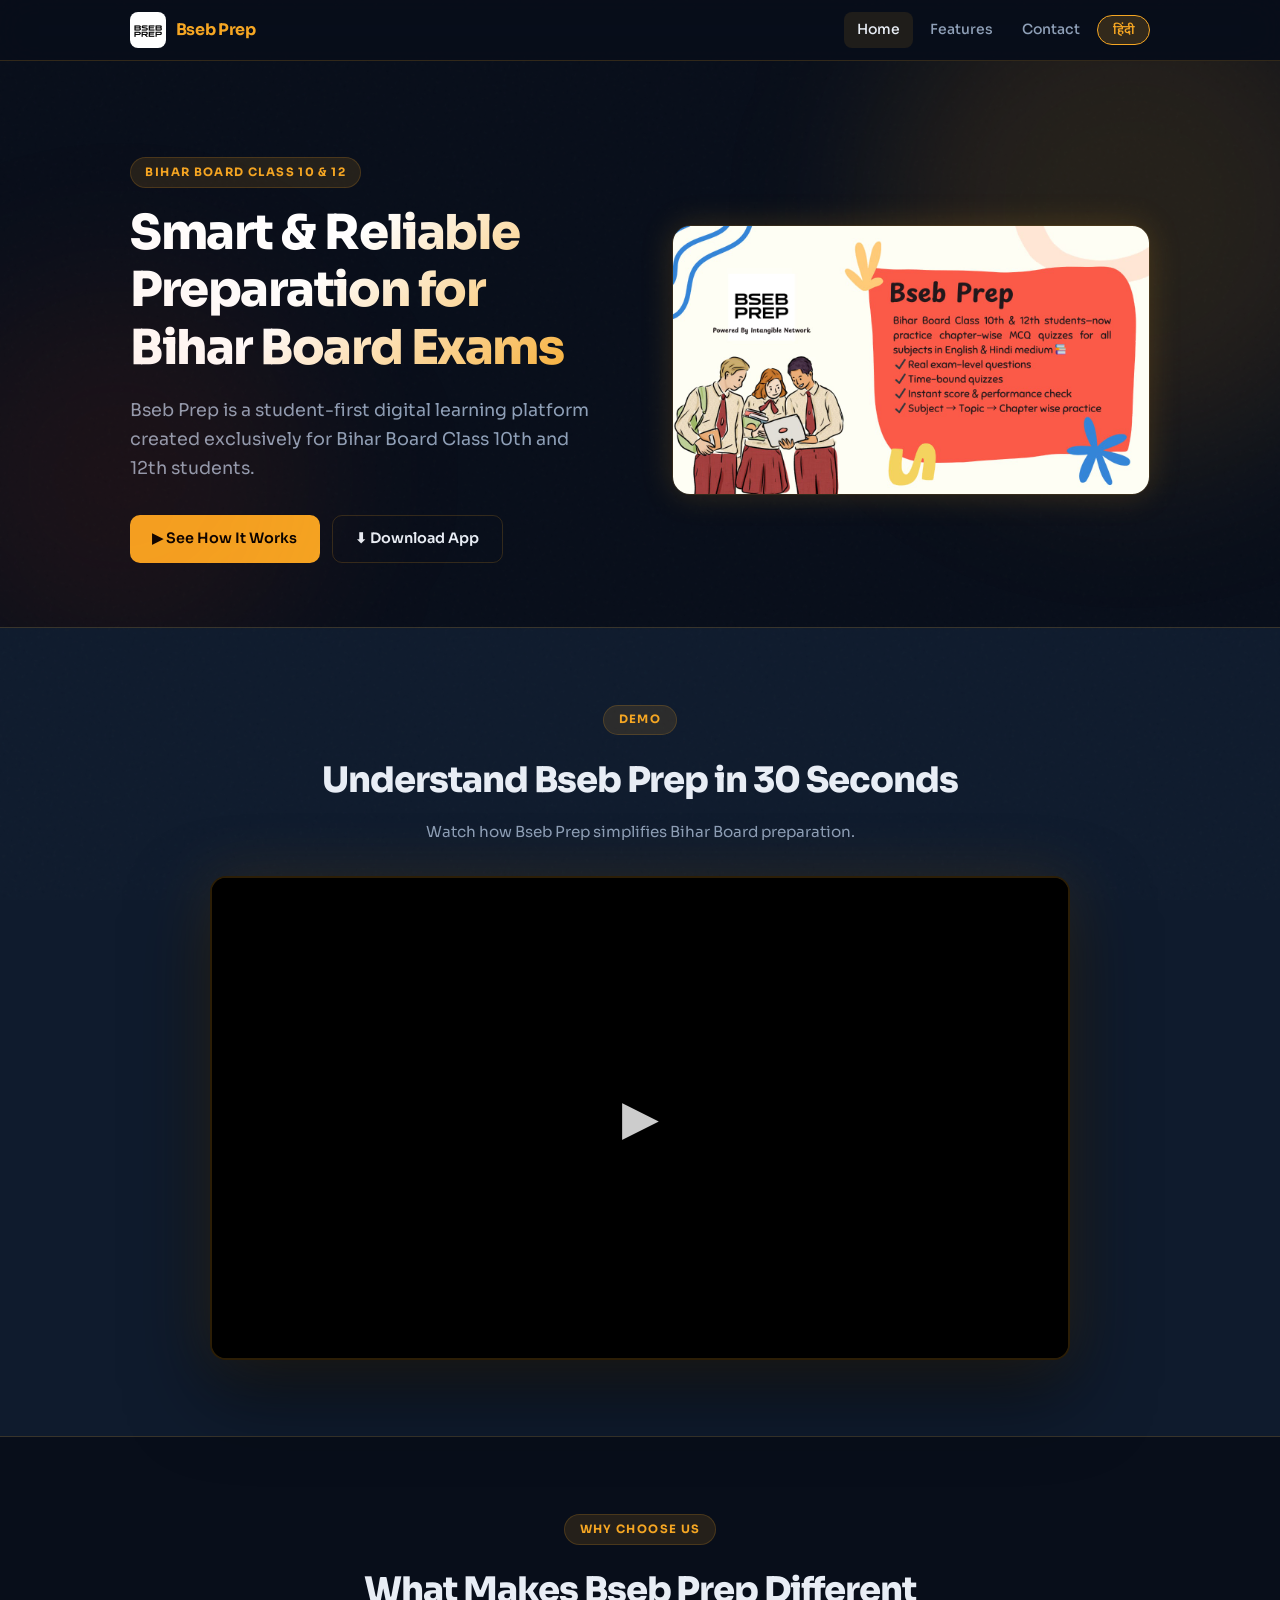
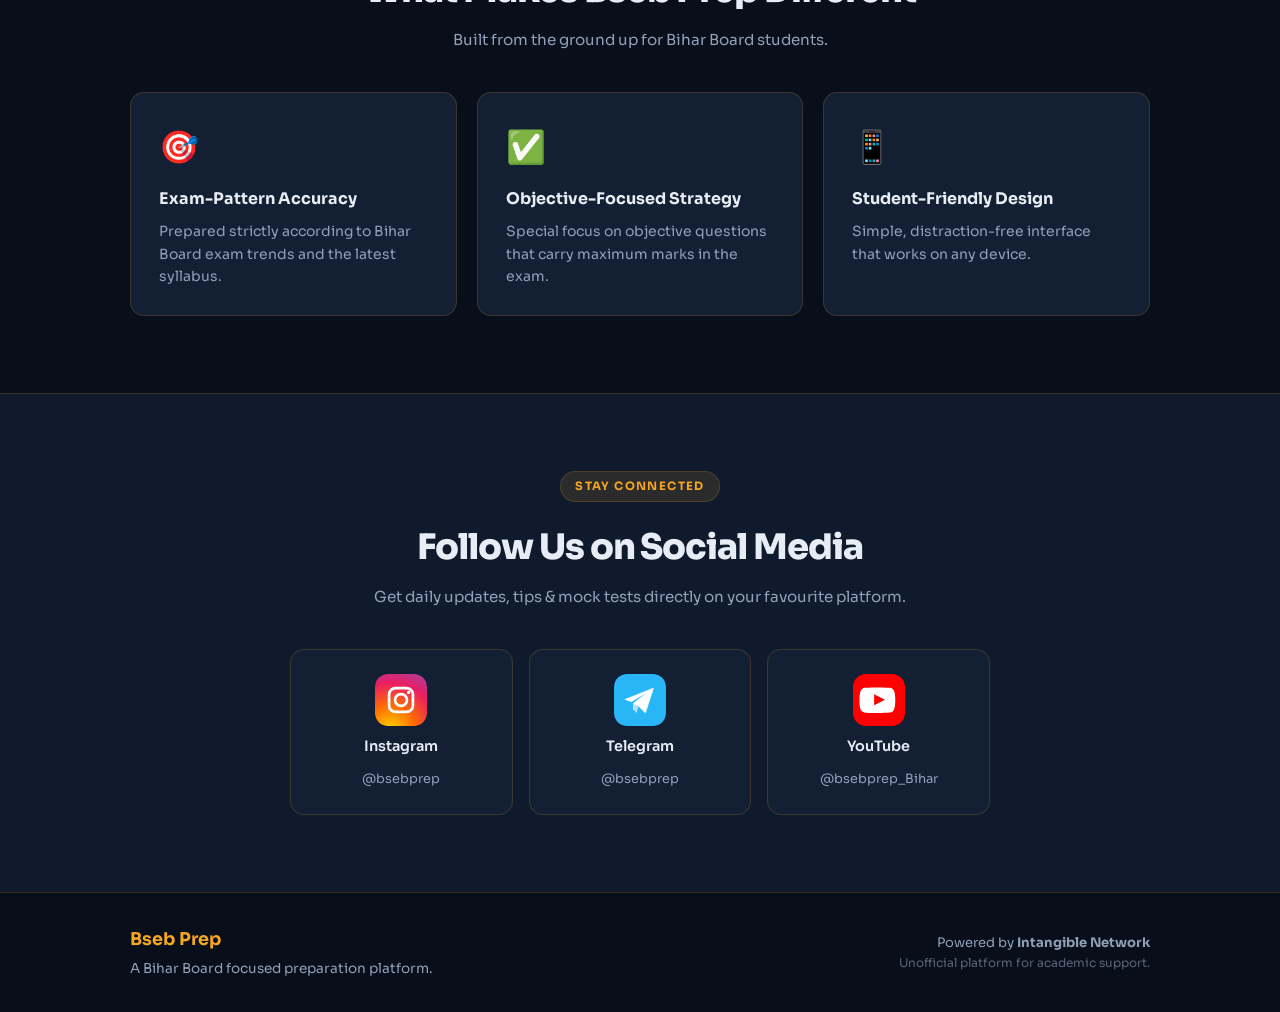
==== commit 1afd18ae: "Update index.html" ====
--- a/index.html
+++ b/index.html
@@ -344,19 +344,19 @@
             font-size: 0.95rem;
         }
 
-        /* ====== VIDEO FIX ====== */
+        /* ====== VIDEO FIX — YouTube-style 16:9, fully responsive ====== */
         .reel-wrapper {
             position: relative;
             width: 100%;
-            max-width: 380px;
+            max-width: 860px;
             margin: 0 auto;
-            border-radius: 24px;
+            border-radius: 16px;
             overflow: hidden;
             border: 2px solid var(--border);
-            box-shadow: 0 0 60px rgba(245,166,35,0.15), 0 24px 64px rgba(0,0,0,0.5);
+            box-shadow: 0 0 60px rgba(245,166,35,0.12), 0 32px 80px rgba(0,0,0,0.6);
             background: #000;
-            /* Fix for aspect ratio consistency */
-            aspect-ratio: 9/16;
+            /* 16:9 aspect ratio — works on every screen size */
+            aspect-ratio: 16 / 9;
         }
 
         .reel-video {
@@ -364,21 +364,10 @@
             inset: 0;
             width: 100%;
             height: 100%;
-            object-fit: cover;
+            object-fit: contain;   /* show full video, no cropping */
+            object-position: center;
             display: block;
-            /* Prevent stretching/misbehaving */
-            object-position: center;
-        }
-
-        /* Device mockup chrome */
-        .reel-wrapper::before {
-            content: '';
-            position: absolute;
-            top: 0; left: 50%; transform: translateX(-50%);
-            width: 90px; height: 26px;
-            background: rgba(0,0,0,0.7);
-            border-radius: 0 0 16px 16px;
-            z-index: 2;
+            background: #000;
         }
 
         /* ====== HIGHLIGHTS ====== */
@@ -965,3 +954,5 @@
 
 </body>
 </html>
+</body>
+</html>
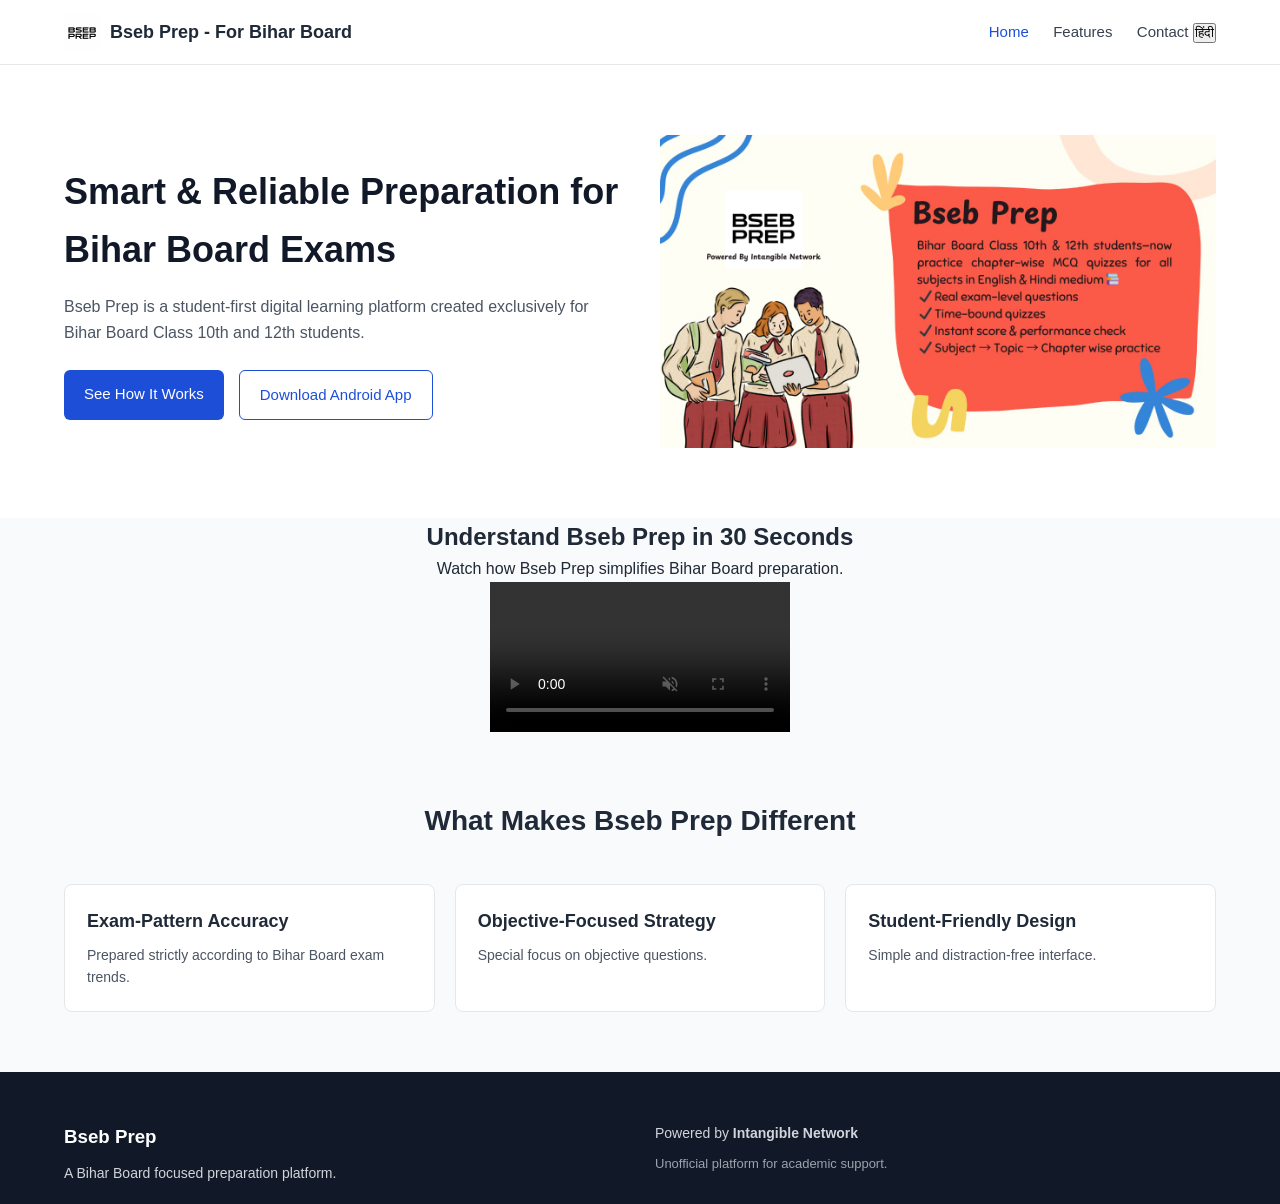
==== commit 6623303e: "Update index.html" ====
--- a/index.html
+++ b/index.html
@@ -1,958 +1,195 @@
 <!DOCTYPE html>
 <html lang="en">
 <head>
+    <!-- ================= Basic Meta ================= -->
     <meta charset="UTF-8">
-    <meta name="viewport" content="width=device-width, initial-scale=1.0, viewport-fit=cover">
-    <meta name="theme-color" content="#0f1b2d">
-    <meta name="apple-mobile-web-app-capable" content="yes">
-    <meta name="apple-mobile-web-app-status-bar-style" content="black-translucent">
+    <meta name="viewport" content="width=device-width, initial-scale=1.0">
 
+    <!-- ================= SEO Meta ================= -->
     <title>Bseb Prep | Smart Bihar Board Exam Preparation</title>
     <meta name="description" content="Bseb Prep is a focused Bihar Board exam preparation platform for Class 10 & 12 students.">
     <meta name="author" content="Intangible Network">
 
-    <!-- Open Graph -->
-    <meta property="og:title" content="Bseb Prep | Smart Bihar Board Exam Preparation">
-    <meta property="og:description" content="Bihar Board Class 10 & 12 digital learning platform.">
-    <meta property="og:type" content="website">
+    <!-- ================= CSS ================= -->
+    <link rel="stylesheet" href="/assets/css/style.css">
 
+    <!-- ================= Favicon (using logo.png correctly) ================= -->
     <link rel="icon" type="image/png" href="/assets/images/logo.png">
     <link rel="apple-touch-icon" href="/assets/images/logo.png">
-
-    <!-- Fonts -->
-    <link rel="preconnect" href="https://fonts.googleapis.com">
-    <link rel="preconnect" href="https://fonts.gstatic.com" crossorigin>
-    <link href="https://fonts.googleapis.com/css2?family=Sora:wght@300;400;600;700;800&family=Noto+Sans+Devanagari:wght@400;600;700&display=swap" rel="stylesheet">
-
-    <!-- SVG Social Icons inline via CSS background (no CDN needed) -->
-    <style>
-        .social-svg { width: 48px; height: 48px; display: block; }
-    </style>
-
-    <style>
-        /* ====== RESET & BASE ====== */
-        *, *::before, *::after { box-sizing: border-box; margin: 0; padding: 0; }
-
-        :root {
-            --bg-deep:    #080e1a;
-            --bg-card:    #0f1b2d;
-            --bg-card2:   #131f33;
-            --accent:     #f5a623;
-            --accent2:    #e8440a;
-            --text:       #e8edf5;
-            --text-muted: #8fa0b8;
-            --border:     rgba(245,166,35,0.18);
-            --radius:     14px;
-            --glow:       0 0 32px rgba(245,166,35,0.18);
-            --font:       'Sora', 'Noto Sans Devanagari', sans-serif;
-        }
-
-        html { scroll-behavior: smooth; }
-
-        body {
-            font-family: var(--font);
-            background: var(--bg-deep);
-            color: var(--text);
-            line-height: 1.65;
-            overflow-x: hidden;
-            -webkit-font-smoothing: antialiased;
-        }
-
-        /* ====== GRAIN OVERLAY ====== */
-        body::before {
-            content: '';
-            position: fixed;
-            inset: 0;
-            background-image: url("data:image/svg+xml,%3Csvg viewBox='0 0 256 256' xmlns='http://www.w3.org/2000/svg'%3E%3Cfilter id='noise'%3E%3CfeTurbulence type='fractalNoise' baseFrequency='0.9' numOctaves='4' stitchTiles='stitch'/%3E%3C/filter%3E%3Crect width='100%25' height='100%25' filter='url(%23noise)' opacity='0.04'/%3E%3C/svg%3E");
-            pointer-events: none;
-            z-index: 0;
-            opacity: 0.5;
-        }
-
-        /* ====== CONTAINER ====== */
-        .container {
-            width: min(100%, 1100px);
-            margin-inline: auto;
-            padding-inline: clamp(1rem, 5vw, 2.5rem);
-        }
-
-        /* ====== HEADER ====== */
-        .header {
-            position: sticky;
-            top: 0;
-            z-index: 100;
-            background: rgba(8,14,26,0.88);
-            backdrop-filter: blur(20px) saturate(1.4);
-            -webkit-backdrop-filter: blur(20px) saturate(1.4);
-            border-bottom: 1px solid var(--border);
-            padding: 0.75rem 0;
-        }
-
-        .nav-container {
-            display: flex;
-            align-items: center;
-            justify-content: space-between;
-            gap: 1rem;
-            flex-wrap: wrap;
-        }
-
-        .logo {
-            display: flex;
-            align-items: center;
-            gap: 0.6rem;
-            text-decoration: none;
-        }
-
-        .logo img {
-            width: 36px;
-            height: 36px;
-            object-fit: contain;
-            border-radius: 8px;
-        }
-
-        .logo span {
-            font-size: 1rem;
-            font-weight: 700;
-            color: var(--accent);
-            letter-spacing: -0.02em;
-            white-space: nowrap;
-        }
-
-        .navbar {
-            display: flex;
-            align-items: center;
-            gap: 0.25rem;
-            flex-wrap: wrap;
-        }
-
-        .navbar a {
-            color: var(--text-muted);
-            text-decoration: none;
-            font-size: 0.875rem;
-            font-weight: 500;
-            padding: 0.4rem 0.8rem;
-            border-radius: 8px;
-            transition: color 0.2s, background 0.2s;
-        }
-
-        .navbar a:hover,
-        .navbar a.active {
-            color: var(--text);
-            background: rgba(245,166,35,0.1);
-        }
-
-        .lang-toggle {
-            background: var(--border);
-            border: 1px solid var(--accent);
-            color: var(--accent);
-            font-family: var(--font);
-            font-size: 0.8rem;
-            font-weight: 600;
-            padding: 0.35rem 0.9rem;
-            border-radius: 20px;
-            cursor: pointer;
-            transition: background 0.2s, color 0.2s;
-            white-space: nowrap;
-        }
-
-        .lang-toggle:hover {
-            background: var(--accent);
-            color: #000;
-        }
-
-        /* Hamburger */
-        .hamburger {
-            display: none;
-            flex-direction: column;
-            gap: 5px;
-            cursor: pointer;
-            padding: 4px;
-            background: none;
-            border: none;
-        }
-
-        .hamburger span {
-            display: block;
-            width: 24px;
-            height: 2px;
-            background: var(--text);
-            border-radius: 2px;
-            transition: transform 0.3s, opacity 0.3s;
-        }
-
-        /* ====== HERO ====== */
-        .hero {
-            position: relative;
-            overflow: hidden;
-            padding: clamp(3rem, 8vw, 6rem) 0 clamp(2rem, 6vw, 4rem);
-        }
-
-        /* Background glow blobs */
-        .hero::before, .hero::after {
-            content: '';
-            position: absolute;
-            border-radius: 50%;
-            filter: blur(80px);
-            pointer-events: none;
-        }
-        .hero::before {
-            width: 500px; height: 500px;
-            background: rgba(245,166,35,0.12);
-            top: -100px; right: -100px;
-        }
-        .hero::after {
-            width: 400px; height: 400px;
-            background: rgba(232,68,10,0.08);
-            bottom: -50px; left: -80px;
-        }
-
-        .hero-content {
-            position: relative;
-            display: grid;
-            grid-template-columns: 1fr 1fr;
-            gap: clamp(2rem, 5vw, 4rem);
-            align-items: center;
-        }
-
-        .hero-text h1 {
-            font-size: clamp(1.75rem, 4vw, 3rem);
-            font-weight: 800;
-            line-height: 1.2;
-            letter-spacing: -0.03em;
-            margin-bottom: 1.2rem;
-            background: linear-gradient(135deg, #fff 40%, var(--accent));
-            -webkit-background-clip: text;
-            -webkit-text-fill-color: transparent;
-            background-clip: text;
-        }
-
-        .hero-text p {
-            color: var(--text-muted);
-            font-size: clamp(0.95rem, 2vw, 1.1rem);
-            margin-bottom: 2rem;
-            max-width: 480px;
-        }
-
-        .hero-buttons {
-            display: flex;
-            gap: 0.75rem;
-            flex-wrap: wrap;
-        }
-
-        .btn {
-            display: inline-flex;
-            align-items: center;
-            gap: 0.5rem;
-            padding: 0.7rem 1.4rem;
-            border-radius: 10px;
-            font-family: var(--font);
-            font-size: 0.9rem;
-            font-weight: 600;
-            text-decoration: none;
-            cursor: pointer;
-            border: none;
-            transition: transform 0.2s, box-shadow 0.2s, background 0.2s;
-            white-space: nowrap;
-        }
-
-        .primary-btn {
-            background: var(--accent);
-            color: #000;
-        }
-
-        .primary-btn:hover {
-            background: #ffc14a;
-            transform: translateY(-2px);
-            box-shadow: 0 8px 24px rgba(245,166,35,0.35);
-        }
-
-        .secondary-btn {
-            background: transparent;
-            color: var(--text);
-            border: 1.5px solid var(--border);
-        }
-
-        .secondary-btn:hover {
-            border-color: var(--accent);
-            color: var(--accent);
-            transform: translateY(-2px);
-        }
-
-        .hero-image {
-            position: relative;
-        }
-
-        .hero-image img {
-            width: 100%;
-            border-radius: 18px;
-            object-fit: cover;
-            border: 1px solid var(--border);
-            box-shadow: var(--glow);
-            display: block;
-        }
-
-        /* Fallback if image missing */
-        .hero-image-placeholder {
-            width: 100%;
-            aspect-ratio: 4/3;
-            border-radius: 18px;
-            background: linear-gradient(135deg, var(--bg-card2), #1a2a40);
-            border: 1px solid var(--border);
-            display: flex;
-            align-items: center;
-            justify-content: center;
-            font-size: 4rem;
-            box-shadow: var(--glow);
-        }
-
-        /* ====== REEL SECTION ====== */
-        .reel-section {
-            padding: clamp(3rem, 6vw, 5rem) 0;
-            background: var(--bg-card);
-            border-top: 1px solid var(--border);
-            border-bottom: 1px solid var(--border);
-        }
-
-        .reel-content {
-            text-align: center;
-        }
-
-        .section-tag {
-            display: inline-block;
-            background: rgba(245,166,35,0.12);
-            color: var(--accent);
-            font-size: 0.72rem;
-            font-weight: 700;
-            letter-spacing: 0.12em;
-            text-transform: uppercase;
-            padding: 0.3rem 0.9rem;
-            border-radius: 20px;
-            margin-bottom: 1rem;
-            border: 1px solid var(--border);
-        }
-
-        .reel-content h2, .highlights h2, .social-section h2 {
-            font-size: clamp(1.4rem, 3vw, 2.2rem);
-            font-weight: 800;
-            letter-spacing: -0.03em;
-            margin-bottom: 0.6rem;
-        }
-
-        .reel-subtext {
-            color: var(--text-muted);
-            margin-bottom: 2rem;
-            font-size: 0.95rem;
-        }
-
-        /* ====== VIDEO FIX — YouTube-style 16:9, fully responsive ====== */
-        .reel-wrapper {
-            position: relative;
-            width: 100%;
-            max-width: 860px;
-            margin: 0 auto;
-            border-radius: 16px;
-            overflow: hidden;
-            border: 2px solid var(--border);
-            box-shadow: 0 0 60px rgba(245,166,35,0.12), 0 32px 80px rgba(0,0,0,0.6);
-            background: #000;
-            /* 16:9 aspect ratio — works on every screen size */
-            aspect-ratio: 16 / 9;
-        }
-
-        .reel-video {
-            position: absolute;
-            inset: 0;
-            width: 100%;
-            height: 100%;
-            object-fit: contain;   /* show full video, no cropping */
-            object-position: center;
-            display: block;
-            background: #000;
-        }
-
-        /* ====== HIGHLIGHTS ====== */
-        .highlights {
-            padding: clamp(3rem, 6vw, 5rem) 0;
-        }
-
-        .highlights h2 {
-            text-align: center;
-            margin-bottom: 0.5rem;
-        }
-
-        .highlights-subtitle {
-            text-align: center;
-            color: var(--text-muted);
-            margin-bottom: 2.5rem;
-            font-size: 0.95rem;
-        }
-
-        .highlight-grid {
-            display: grid;
-            grid-template-columns: repeat(auto-fit, minmax(260px, 1fr));
-            gap: 1.25rem;
-        }
-
-        .highlight-card {
-            background: var(--bg-card2);
-            border: 1px solid var(--border);
-            border-radius: var(--radius);
-            padding: clamp(1.25rem, 3vw, 1.75rem);
-            transition: transform 0.25s, box-shadow 0.25s, border-color 0.25s;
-            position: relative;
-            overflow: hidden;
-        }
-
-        .highlight-card::before {
-            content: '';
-            position: absolute;
-            top: 0; left: 0; right: 0;
-            height: 3px;
-            background: linear-gradient(90deg, var(--accent2), var(--accent));
-            opacity: 0;
-            transition: opacity 0.3s;
-        }
-
-        .highlight-card:hover {
-            transform: translateY(-4px);
-            box-shadow: 0 12px 36px rgba(0,0,0,0.35), var(--glow);
-            border-color: var(--accent);
-        }
-
-        .highlight-card:hover::before { opacity: 1; }
-
-        .card-icon {
-            font-size: 2rem;
-            margin-bottom: 0.75rem;
-        }
-
-        .highlight-card h3 {
-            font-size: 1rem;
-            font-weight: 700;
-            margin-bottom: 0.5rem;
-            color: var(--text);
-        }
-
-        .highlight-card p {
-            color: var(--text-muted);
-            font-size: 0.875rem;
-            line-height: 1.6;
-        }
-
-        /* ====== SOCIAL SECTION ====== */
-        .social-section {
-            padding: clamp(3rem, 6vw, 5rem) 0;
-            background: var(--bg-card);
-            border-top: 1px solid var(--border);
-        }
-
-        .social-section h2 {
-            text-align: center;
-            margin-bottom: 0.5rem;
-        }
-
-        .social-subtitle {
-            text-align: center;
-            color: var(--text-muted);
-            margin-bottom: 2.5rem;
-            font-size: 0.95rem;
-        }
-
-        .social-grid {
-            display: grid;
-            grid-template-columns: repeat(auto-fit, minmax(200px, 1fr));
-            gap: 1rem;
-            max-width: 700px;
-            margin: 0 auto;
-        }
-
-        .social-card {
-            display: flex;
-            flex-direction: column;
-            align-items: center;
-            gap: 0.6rem;
-            padding: 1.5rem 1rem;
-            border-radius: var(--radius);
-            border: 1px solid var(--border);
-            text-decoration: none;
-            color: var(--text);
-            background: var(--bg-card2);
-            transition: transform 0.25s, box-shadow 0.25s, border-color 0.25s;
-            font-weight: 600;
-            font-size: 0.9rem;
-        }
-
-        .social-card:hover {
-            transform: translateY(-4px);
-            box-shadow: 0 12px 32px rgba(0,0,0,0.3);
-        }
-
-        .social-card.instagram:hover { border-color: #e1306c; box-shadow: 0 8px 24px rgba(225,48,108,0.3); }
-        .social-card.telegram:hover  { border-color: #2ca5e0; box-shadow: 0 8px 24px rgba(44,165,224,0.3); }
-        .social-card.youtube:hover   { border-color: #ff0000; box-shadow: 0 8px 24px rgba(255,0,0,0.3); }
-
-        .social-icon {
-            font-size: 2.2rem;
-            line-height: 1;
-        }
-
-        .social-svg {
-            width: 52px;
-            height: 52px;
-            display: block;
-            border-radius: 12px;
-            transition: transform 0.25s, box-shadow 0.25s;
-        }
-
-        .social-card:hover .social-svg {
-            transform: scale(1.08);
-        }
-
-        .social-card.instagram:hover .social-svg { box-shadow: 0 6px 20px rgba(225,48,108,0.5); }
-        .social-card.telegram:hover  .social-svg { box-shadow: 0 6px 20px rgba(41,182,246,0.5); }
-        .social-card.youtube:hover   .social-svg { box-shadow: 0 6px 20px rgba(255,0,0,0.5); }
-
-        .social-handle {
-            color: var(--text-muted);
-            font-size: 0.8rem;
-            font-weight: 400;
-        }
-
-        /* ====== FOOTER ====== */
-        .footer {
-            padding: 2rem 0;
-            border-top: 1px solid var(--border);
-        }
-
-        .footer-content {
-            display: flex;
-            align-items: center;
-            justify-content: space-between;
-            gap: 1.5rem;
-            flex-wrap: wrap;
-        }
-
-        .footer-left h3 {
-            font-size: 1.1rem;
-            font-weight: 700;
-            color: var(--accent);
-            margin-bottom: 0.25rem;
-        }
-
-        .footer-left p {
-            color: var(--text-muted);
-            font-size: 0.85rem;
-        }
-
-        .footer-right {
-            text-align: right;
-        }
-
-        .footer-right p {
-            color: var(--text-muted);
-            font-size: 0.82rem;
-        }
-
-        .disclaimer {
-            font-size: 0.75rem !important;
-            opacity: 0.6;
-        }
-
-        /* ====== MOBILE NAV ====== */
-        @media (max-width: 768px) {
-            .hamburger { display: flex; }
-
-            .navbar {
-                position: fixed;
-                top: 0; right: -100%;
-                width: min(280px, 80vw);
-                height: 100vh;
-                background: rgba(8,14,26,0.97);
-                backdrop-filter: blur(20px);
-                flex-direction: column;
-                align-items: flex-start;
-                padding: 5rem 1.5rem 2rem;
-                gap: 0.5rem;
-                transition: right 0.3s cubic-bezier(.4,0,.2,1);
-                border-left: 1px solid var(--border);
-                z-index: 200;
-            }
-
-            .navbar.open { right: 0; }
-
-            .navbar a {
-                font-size: 1rem;
-                padding: 0.6rem 1rem;
-                width: 100%;
-            }
-
-            .lang-toggle { margin-top: 1rem; }
-
-            .nav-overlay {
-                display: none;
-                position: fixed;
-                inset: 0;
-                background: rgba(0,0,0,0.5);
-                z-index: 150;
-            }
-
-            .nav-overlay.active { display: block; }
-
-            .hero-content {
-                grid-template-columns: 1fr;
-                text-align: center;
-            }
-
-            .hero-text p { max-width: 100%; }
-            .hero-buttons { justify-content: center; }
-            .hero-image { order: -1; max-width: 320px; margin: 0 auto; }
-
-            .footer-content { flex-direction: column; text-align: center; }
-            .footer-right { text-align: center; }
-        }
-
-        @media (max-width: 480px) {
-            .reel-wrapper { max-width: 280px; }
-            .hero-buttons { flex-direction: column; align-items: center; }
-            .btn { width: 100%; justify-content: center; }
-        }
-
-        /* ====== ANIMATIONS ====== */
-        @keyframes fadeUp {
-            from { opacity: 0; transform: translateY(28px); }
-            to   { opacity: 1; transform: translateY(0); }
-        }
-
-        .hero-text h1  { animation: fadeUp 0.7s ease both; }
-        .hero-text p   { animation: fadeUp 0.7s 0.1s ease both; }
-        .hero-buttons  { animation: fadeUp 0.7s 0.2s ease both; }
-        .hero-image    { animation: fadeUp 0.7s 0.15s ease both; }
-
-        /* ====== SCROLL REVEAL ====== */
-        .reveal {
-            opacity: 0;
-            transform: translateY(24px);
-            transition: opacity 0.6s ease, transform 0.6s ease;
-        }
-        .reveal.visible {
-            opacity: 1;
-            transform: translateY(0);
-        }
-    </style>
 </head>
 <body>
 
-<!-- Nav overlay for mobile -->
-<div class="nav-overlay" id="navOverlay"></div>
+    <!-- ================= Header ================= -->
+    <header class="header">
+        <div class="container nav-container">
+            <div class="logo">
+                <img src="/assets/images/logo.png" alt="Bseb Prep Logo">
+                <span>Bseb Prep - For Bihar Board</span>
+            </div>
 
-<!-- ====== HEADER ====== -->
-<header class="header">
-    <div class="container nav-container">
-        <a href="index.html" class="logo">
-            <img src="/assets/images/logo.png" alt="Bseb Prep Logo"
-                 onerror="this.style.display='none'">
-            <span>Bseb Prep</span>
-        </a>
+            <nav class="navbar">
+                <a href="index.html" class="active" data-en="Home" data-hi="होम">Home</a>
+                <a href="features.html" data-en="Features" data-hi="विशेषताएँ">Features</a>
+                <a href="contact.html" data-en="Contact" data-hi="संपर्क">Contact</a>
 
-        <button class="hamburger" id="hamburger" aria-label="Open menu">
-            <span></span><span></span><span></span>
-        </button>
+                <!-- Language Button -->
+                <button class="lang-toggle" id="langBtn">हिंदी</button>
+            </nav>
+        </div>
+    </header>
 
-        <nav class="navbar" id="navbar">
-            <a href="index.html" class="active" data-en="Home" data-hi="होम">Home</a>
-            <a href="features.html" data-en="Features" data-hi="विशेषताएँ">Features</a>
-            <a href="contact.html" data-en="Contact" data-hi="संपर्क">Contact</a>
-            <button class="lang-toggle" id="langBtn">हिंदी</button>
-        </nav>
-    </div>
-</header>
+    <!-- ================= Hero ================= -->
+    <section class="hero">
+        <div class="container hero-content">
+            <div class="hero-text">
+                <h1 data-en="Smart & Reliable Preparation for Bihar Board Exams"
+                    data-hi="बिहार बोर्ड परीक्षा के लिए स्मार्ट और भरोसेमंद तैयारी">
+                    Smart & Reliable Preparation for Bihar Board Exams
+                </h1>
 
-<!-- ====== HERO ====== -->
-<section class="hero">
-    <div class="container hero-content">
-        <div class="hero-text">
-            <div class="section-tag" data-en="Bihar Board Class 10 & 12" data-hi="बिहार बोर्ड कक्षा 10 और 12">
-                Bihar Board Class 10 &amp; 12
+                <p data-en="Bseb Prep is a student-first digital learning platform created exclusively for Bihar Board Class 10th and 12th students."
+                   data-hi="Bseb Prep एक छात्र-केंद्रित डिजिटल लर्निंग प्लेटफॉर्म है, जिसे विशेष रूप से बिहार बोर्ड कक्षा 10वीं और 12वीं के छात्रों के लिए बनाया गया है।">
+                    Bseb Prep is a student-first digital learning platform created exclusively for Bihar Board Class 10th and 12th students.
+                </p>
+
+                <div class="hero-buttons">
+                    <a href="#reel" class="btn primary-btn"
+                       data-en="See How It Works"
+                       data-hi="कैसे काम करता है देखें">
+                        See How It Works
+                    </a>
+
+                    <a href="https://play.google.com/store/apps/details?id=com.intangible.bsebprep"
+                       target="_blank"
+                       class="btn secondary-btn"
+                       data-en="Download Android App"
+                       data-hi="एंड्रॉइड ऐप डाउनलोड करें">
+                        Download Android App
+                    </a>
+                </div>
             </div>
-            <h1 data-en="Smart & Reliable Preparation for Bihar Board Exams"
-                data-hi="बिहार बोर्ड परीक्षा के लिए स्मार्ट और भरोसेमंद तैयारी">
-                Smart &amp; Reliable Preparation for Bihar Board Exams
-            </h1>
-            <p data-en="Bseb Prep is a student-first digital learning platform created exclusively for Bihar Board Class 10th and 12th students."
-               data-hi="Bseb Prep एक छात्र-केंद्रित डिजिटल लर्निंग प्लेटफॉर्म है, जिसे विशेष रूप से बिहार बोर्ड कक्षा 10वीं और 12वीं के छात्रों के लिए बनाया गया है।">
-                Bseb Prep is a student-first digital learning platform created exclusively for Bihar Board Class 10th and 12th students.
-            </p>
-            <div class="hero-buttons">
-                <a href="#reel" class="btn primary-btn"
-                   data-en="▶ See How It Works"
-                   data-hi="▶ कैसे काम करता है देखें">
-                    ▶ See How It Works
-                </a>
-                <a href="https://play.google.com/store/apps/details?id=com.intangible.bsebprep"
-                   target="_blank" rel="noopener"
-                   class="btn secondary-btn"
-                   data-en="⬇ Download App"
-                   data-hi="⬇ ऐप डाउनलोड करें">
-                    ⬇ Download App
-                </a>
+
+            <div class="hero-image">
+                <img src="/assets/images/hero-banner.jpg" alt="Bseb Prep Platform">
             </div>
         </div>
+    </section>
 
-        <div class="hero-image">
-            <img src="/assets/images/hero-banner.jpg" alt="Bseb Prep Platform"
-                 onerror="this.parentElement.innerHTML='<div class=\'hero-image-placeholder\'>📱</div>'">
+    <!-- ================= Reel ================= -->
+    <section class="reel-section" id="reel">
+        <div class="container reel-content" style="text-align:center;">
+            <h2 data-en="Understand Bseb Prep in 30 Seconds"
+                data-hi="30 सेकंड में Bseb Prep को समझें">
+                Understand Bseb Prep in 30 Seconds
+            </h2>
+
+            <p class="reel-subtext"
+               data-en="Watch how Bseb Prep simplifies Bihar Board preparation."
+               data-hi="देखें कैसे Bseb Prep बिहार बोर्ड की तैयारी को आसान बनाता है।">
+                Watch how Bseb Prep simplifies Bihar Board preparation.
+            </p>
+
+            <div class="reel-wrapper">
+                <video class="reel-video"
+                       src="/assets/videos/bsebprep4.mp4"
+                       autoplay
+                       muted
+                       loop
+                       playsinline
+                       controls>
+                </video>
+            </div>
         </div>
-    </div>
-</section>
+    </section>
 
-<!-- ====== REEL ====== -->
-<section class="reel-section" id="reel">
-    <div class="container reel-content">
-        <div class="section-tag reveal" data-en="Demo" data-hi="डेमो">Demo</div>
-        <h2 class="reveal"
-            data-en="Understand Bseb Prep in 30 Seconds"
-            data-hi="30 सेकंड में Bseb Prep को समझें">
-            Understand Bseb Prep in 30 Seconds
-        </h2>
-        <p class="reel-subtext reveal"
-           data-en="Watch how Bseb Prep simplifies Bihar Board preparation."
-           data-hi="देखें कैसे Bseb Prep बिहार बोर्ड की तैयारी को आसान बनाता है।">
-            Watch how Bseb Prep simplifies Bihar Board preparation.
-        </p>
+    <!-- ================= Highlights ================= -->
+    <section class="highlights">
+        <div class="container">
+            <h2 data-en="What Makes Bseb Prep Different"
+                data-hi="Bseb Prep को अलग क्या बनाता है">
+                What Makes Bseb Prep Different
+            </h2>
 
-        <div class="reel-wrapper reveal">
-            <video class="reel-video"
-                   src="/assets/videos/bsebprep4.mp4"
-                   autoplay
-                   muted
-                   loop
-                   playsinline
-                   preload="metadata"
-                   webkit-playsinline>
-                Your browser does not support the video tag.
-            </video>
+            <div class="highlight-grid">
+                <div class="highlight-card">
+                    <h3 data-en="Exam-Pattern Accuracy"
+                        data-hi="परीक्षा पैटर्न पर आधारित तैयारी">
+                        Exam-Pattern Accuracy
+                    </h3>
+                    <p data-en="Prepared strictly according to Bihar Board exam trends."
+                       data-hi="बिहार बोर्ड के नवीनतम परीक्षा पैटर्न के अनुसार तैयार।">
+                        Prepared strictly according to Bihar Board exam trends.
+                    </p>
+                </div>
+
+                <div class="highlight-card">
+                    <h3 data-en="Objective-Focused Strategy"
+                        data-hi="ऑब्जेक्टिव पर विशेष फोकस">
+                        Objective-Focused Strategy
+                    </h3>
+                    <p data-en="Special focus on objective questions."
+                       data-hi="ऑब्जेक्टिव प्रश्नों पर विशेष ध्यान।">
+                        Special focus on objective questions.
+                    </p>
+                </div>
+
+                <div class="highlight-card">
+                    <h3 data-en="Student-Friendly Design"
+                        data-hi="छात्रों के लिए सरल डिज़ाइन">
+                        Student-Friendly Design
+                    </h3>
+                    <p data-en="Simple and distraction-free interface."
+                       data-hi="सरल और बिना भटकाव वाला इंटरफेस।">
+                        Simple and distraction-free interface.
+                    </p>
+                </div>
+            </div>
         </div>
-    </div>
-</section>
+    </section>
 
-<!-- ====== HIGHLIGHTS ====== -->
-<section class="highlights">
-    <div class="container">
-        <div class="section-tag reveal" style="display:block;width:fit-content;margin:0 auto 1rem;"
-             data-en="Why Choose Us" data-hi="हमें क्यों चुनें">Why Choose Us</div>
-        <h2 class="reveal"
-            data-en="What Makes Bseb Prep Different"
-            data-hi="Bseb Prep को अलग क्या बनाता है">
-            What Makes Bseb Prep Different
-        </h2>
-        <p class="highlights-subtitle reveal"
-           data-en="Built from the ground up for Bihar Board students."
-           data-hi="बिहार बोर्ड के छात्रों के लिए विशेष रूप से निर्मित।">
-            Built from the ground up for Bihar Board students.
-        </p>
-
-        <div class="highlight-grid">
-            <div class="highlight-card reveal">
-                <div class="card-icon">🎯</div>
-                <h3 data-en="Exam-Pattern Accuracy" data-hi="परीक्षा पैटर्न पर आधारित">Exam-Pattern Accuracy</h3>
-                <p data-en="Prepared strictly according to Bihar Board exam trends and the latest syllabus."
-                   data-hi="बिहार बोर्ड के नवीनतम परीक्षा पैटर्न और पाठ्यक्रम के अनुसार तैयार।">
-                    Prepared strictly according to Bihar Board exam trends and the latest syllabus.
+    <!-- ================= Footer ================= -->
+    <footer class="footer">
+        <div class="container footer-content">
+            <div class="footer-left">
+                <h3>Bseb Prep</h3>
+                <p data-en="A Bihar Board focused preparation platform."
+                   data-hi="बिहार बोर्ड केंद्रित तैयारी प्लेटफॉर्म।">
+                    A Bihar Board focused preparation platform.
                 </p>
             </div>
-            <div class="highlight-card reveal">
-                <div class="card-icon">✅</div>
-                <h3 data-en="Objective-Focused Strategy" data-hi="ऑब्जेक्टिव पर विशेष फोकस">Objective-Focused Strategy</h3>
-                <p data-en="Special focus on objective questions that carry maximum marks in the exam."
-                   data-hi="ऑब्जेक्टिव प्रश्नों पर विशेष ध्यान जो परीक्षा में अधिकतम अंक लाते हैं।">
-                    Special focus on objective questions that carry maximum marks in the exam.
-                </p>
-            </div>
-            <div class="highlight-card reveal">
-                <div class="card-icon">📱</div>
-                <h3 data-en="Student-Friendly Design" data-hi="छात्रों के लिए सरल डिज़ाइन">Student-Friendly Design</h3>
-                <p data-en="Simple, distraction-free interface that works on any device."
-                   data-hi="सरल और बिना भटकाव वाला इंटरफेस, किसी भी डिवाइस पर काम करता है।">
-                    Simple, distraction-free interface that works on any device.
+
+            <div class="footer-right">
+                <p>Powered by <strong>Intangible Network</strong></p>
+                <p class="disclaimer"
+                   data-en="Unofficial platform for academic support."
+                   data-hi="यह एक अनौपचारिक शैक्षणिक सहायता प्लेटफॉर्म है।">
+                    Unofficial platform for academic support.
                 </p>
             </div>
         </div>
-    </div>
-</section>
+    </footer>
 
-<!-- ====== SOCIAL SECTION ====== -->
-<section class="social-section">
-    <div class="container">
-        <div class="section-tag reveal" style="display:block;width:fit-content;margin:0 auto 1rem;"
-             data-en="Stay Connected" data-hi="जुड़े रहें">Stay Connected</div>
-        <h2 class="reveal"
-            data-en="Follow Us on Social Media"
-            data-hi="सोशल मीडिया पर हमें फॉलो करें">
-            Follow Us on Social Media
-        </h2>
-        <p class="social-subtitle reveal"
-           data-en="Get daily updates, tips & mock tests directly on your favourite platform."
-           data-hi="अपने पसंदीदा प्लेटफॉर्म पर सीधे डेली अपडेट, टिप्स और मॉक टेस्ट पाएं।">
-            Get daily updates, tips &amp; mock tests directly on your favourite platform.
-        </p>
+    <!-- ================= Language Script (with localStorage) ================= -->
+    <script>
+        const btn = document.getElementById("langBtn");
+        let currentLang = localStorage.getItem("lang") || "en";
 
-        <div class="social-grid">
-            <!-- Instagram -->
-            <a href="https://www.instagram.com/bsebprep"
-               target="_blank" rel="noopener"
-               class="social-card instagram reveal">
-                <svg class="social-svg" viewBox="0 0 48 48" fill="none" xmlns="http://www.w3.org/2000/svg">
-                    <defs>
-                        <radialGradient id="ig-grad" cx="30%" cy="107%" r="150%">
-                            <stop offset="0%" stop-color="#ffd600"/>
-                            <stop offset="30%" stop-color="#ff6f00"/>
-                            <stop offset="60%" stop-color="#e91e63"/>
-                            <stop offset="100%" stop-color="#7e57c2"/>
-                        </radialGradient>
-                    </defs>
-                    <rect width="48" height="48" rx="12" fill="url(#ig-grad)"/>
-                    <rect x="13" y="13" width="22" height="22" rx="6" stroke="white" stroke-width="2.5" fill="none"/>
-                    <circle cx="24" cy="24" r="5.5" stroke="white" stroke-width="2.5" fill="none"/>
-                    <circle cx="31" cy="17" r="1.5" fill="white"/>
-                </svg>
-                <span data-en="Instagram" data-hi="इंस्टाग्राम">Instagram</span>
-                <span class="social-handle">@bsebprep</span>
-            </a>
+        function applyLanguage(lang) {
+            document.querySelectorAll("[data-en]").forEach(el => {
+                el.innerText = el.dataset[lang];
+            });
+            btn.innerText = lang === "en" ? "हिंदी" : "English";
+            document.documentElement.lang = lang;
+            localStorage.setItem("lang", lang);
+        }
 
-            <!-- Telegram -->
-            <a href="https://t.me/bsebprep"
-               target="_blank" rel="noopener"
-               class="social-card telegram reveal">
-                <svg class="social-svg" viewBox="0 0 48 48" fill="none" xmlns="http://www.w3.org/2000/svg">
-                    <rect width="48" height="48" rx="12" fill="#29b6f6"/>
-                    <path d="M10 23.5L36.5 13L29 36L22.5 29.5L18 33V27L31 16.5L16 25.5L10 23.5Z"
-                          fill="white" stroke="white" stroke-width="0.5" stroke-linejoin="round"/>
-                    <path d="M18 27L22.5 29.5L21 36L18 33V27Z" fill="#bbdefb"/>
-                </svg>
-                <span data-en="Telegram" data-hi="टेलीग्राम">Telegram</span>
-                <span class="social-handle">@bsebprep</span>
-            </a>
+        applyLanguage(currentLang);
 
-            <!-- YouTube -->
-            <a href="https://www.youtube.com/@bsebprep_Bihar"
-               target="_blank" rel="noopener"
-               class="social-card youtube reveal">
-                <svg class="social-svg" viewBox="0 0 48 48" fill="none" xmlns="http://www.w3.org/2000/svg">
-                    <rect width="48" height="48" rx="12" fill="#ff0000"/>
-                    <path d="M38.5 17.5C38.5 17.5 38.1 15.2 37.1 14.2C35.8 12.8 34.4 12.8 33.7 12.7C29.1 12.4 22.5 12.4 22.5 12.4H22.5C22.5 12.4 15.9 12.4 11.3 12.7C10.6 12.8 9.2 12.8 7.9 14.2C6.9 15.2 6.5 17.5 6.5 17.5S6 20.2 6 22.9V25.5C6 28.2 6.5 30.9 6.5 30.9C6.5 30.9 6.9 33.2 7.9 34.2C9.2 35.6 10.9 35.5 11.7 35.7C14.4 35.9 22.5 36 22.5 36C22.5 36 29.1 36 33.7 35.6C34.4 35.5 35.8 35.5 37.1 34.1C38.1 33.1 38.5 30.8 38.5 30.8C38.5 30.8 39 28.1 39 25.4V22.8C39 20.2 38.5 17.5 38.5 17.5ZM19.5 28.8V18.8L29.5 23.8L19.5 28.8Z"
-                          fill="white"/>
-                </svg>
-                <span data-en="YouTube" data-hi="यूट्यूब">YouTube</span>
-                <span class="social-handle">@bsebprep_Bihar</span>
-            </a>
-        </div>
-    </div>
-</section>
-
-<!-- ====== FOOTER ====== -->
-<footer class="footer">
-    <div class="container footer-content">
-        <div class="footer-left">
-            <h3>Bseb Prep</h3>
-            <p data-en="A Bihar Board focused preparation platform."
-               data-hi="बिहार बोर्ड केंद्रित तैयारी प्लेटफॉर्म।">
-                A Bihar Board focused preparation platform.
-            </p>
-        </div>
-        <div class="footer-right">
-            <p>Powered by <strong>Intangible Network</strong></p>
-            <p class="disclaimer"
-               data-en="Unofficial platform for academic support."
-               data-hi="यह एक अनौपचारिक शैक्षणिक सहायता प्लेटफॉर्म है।">
-                Unofficial platform for academic support.
-            </p>
-        </div>
-    </div>
-</footer>
-
-<!-- ====== SCRIPTS ====== -->
-<script>
-    /* ----- Language Toggle ----- */
-    const langBtn = document.getElementById('langBtn');
-    let currentLang = localStorage.getItem('lang') || 'en';
-
-    function applyLanguage(lang) {
-        document.querySelectorAll('[data-en]').forEach(el => {
-            if (el.dataset[lang]) el.innerText = el.dataset[lang];
+        btn.addEventListener("click", () => {
+            currentLang = currentLang === "en" ? "hi" : "en";
+            applyLanguage(currentLang);
         });
-        langBtn.innerText = lang === 'en' ? 'हिंदी' : 'English';
-        document.documentElement.lang = lang === 'hi' ? 'hi' : 'en';
-        localStorage.setItem('lang', lang);
-    }
-
-    applyLanguage(currentLang);
-
-    langBtn.addEventListener('click', () => {
-        currentLang = currentLang === 'en' ? 'hi' : 'en';
-        applyLanguage(currentLang);
-    });
-
-    /* ----- Mobile Nav ----- */
-    const hamburger = document.getElementById('hamburger');
-    const navbar    = document.getElementById('navbar');
-    const overlay   = document.getElementById('navOverlay');
-
-    function openNav() {
-        navbar.classList.add('open');
-        overlay.classList.add('active');
-        hamburger.setAttribute('aria-expanded', 'true');
-    }
-
-    function closeNav() {
-        navbar.classList.remove('open');
-        overlay.classList.remove('active');
-        hamburger.setAttribute('aria-expanded', 'false');
-    }
-
-    hamburger.addEventListener('click', () => {
-        navbar.classList.contains('open') ? closeNav() : openNav();
-    });
-    overlay.addEventListener('click', closeNav);
-    navbar.querySelectorAll('a').forEach(a => a.addEventListener('click', closeNav));
-
-    /* ----- Scroll Reveal ----- */
-    const observer = new IntersectionObserver((entries) => {
-        entries.forEach((e, i) => {
-            if (e.isIntersecting) {
-                // Stagger cards in a grid
-                const siblings = e.target.parentElement.querySelectorAll('.reveal');
-                let delay = 0;
-                siblings.forEach((s, idx) => { if (s === e.target) delay = idx * 80; });
-                e.target.style.transitionDelay = delay + 'ms';
-                e.target.classList.add('visible');
-                observer.unobserve(e.target);
-            }
-        });
-    }, { threshold: 0.15 });
-
-    document.querySelectorAll('.reveal').forEach(el => observer.observe(el));
-
-    /* ----- Video autoplay fix (mobile browsers) ----- */
-    document.querySelectorAll('video[autoplay]').forEach(vid => {
-        vid.muted = true;
-        vid.setAttribute('playsinline', '');
-        // Attempt play, fallback gracefully
-        const playPromise = vid.play();
-        if (playPromise !== undefined) {
-            playPromise.catch(() => {
-                // Add tap-to-play overlay on failure
-                const wrapper = vid.parentElement;
-                const tap = document.createElement('div');
-                tap.innerHTML = '▶';
-                tap.style.cssText = 'position:absolute;inset:0;display:flex;align-items:center;justify-content:center;font-size:3rem;color:rgba(255,255,255,0.8);cursor:pointer;z-index:5;background:rgba(0,0,0,0.3);';
-                tap.addEventListener('click', () => { vid.play(); tap.remove(); });
-                wrapper.appendChild(tap);
-            });
-        }
-    });
-</script>
+    </script>
 
 </body>
 </html>
-</body>
-</html>
--- a/assets/css/style.css
+++ b/assets/css/style.css
@@ -0,0 +1,278 @@
+/* =====================
+   Global Reset & Base
+===================== */
+* {
+    margin: 0;
+    padding: 0;
+    box-sizing: border-box;
+}
+
+body {
+    font-family: "Segoe UI", Roboto, Arial, sans-serif;
+    background-color: #f9fafb;
+    color: #1f2937;
+    line-height: 1.6;
+}
+
+a {
+    text-decoration: none;
+    color: inherit;
+}
+
+img {
+    max-width: 100%;
+    display: block;
+}
+
+.container {
+    width: 90%;
+    max-width: 1200px;
+    margin: auto;
+}
+
+/* =====================
+   Header & Navbar
+===================== */
+.header {
+    background-color: #ffffff;
+    border-bottom: 1px solid #e5e7eb;
+    position: sticky;
+    top: 0;
+    z-index: 100;
+}
+
+.nav-container {
+    display: flex;
+    align-items: center;
+    justify-content: space-between;
+    padding: 14px 0;
+}
+
+.logo {
+    display: flex;
+    align-items: center;
+    gap: 10px;
+    font-weight: 600;
+    font-size: 18px;
+}
+
+.logo img {
+    width: 36px;
+    height: 36px;
+}
+
+.navbar a {
+    margin-left: 20px;
+    font-size: 15px;
+    color: #374151;
+}
+
+.navbar a:hover,
+.navbar a.active {
+    color: #1d4ed8;
+    font-weight: 500;
+}
+
+/* =====================
+   Hero Section
+===================== */
+.hero {
+    background-color: #ffffff;
+    padding: 70px 0;
+}
+
+.hero-content {
+    display: grid;
+    grid-template-columns: 1fr 1fr;
+    align-items: center;
+    gap: 40px;
+}
+
+.hero-text h1 {
+    font-size: 36px;
+    margin-bottom: 16px;
+    color: #111827;
+}
+
+.hero-text p {
+    font-size: 16px;
+    color: #4b5563;
+    margin-bottom: 24px;
+}
+
+.hero-buttons {
+    display: flex;
+    gap: 15px;
+}
+
+/* Buttons */
+.btn {
+    padding: 12px 20px;
+    border-radius: 6px;
+    font-size: 15px;
+    font-weight: 500;
+    transition: all 0.2s ease;
+}
+
+.primary-btn {
+    background-color: #1d4ed8;
+    color: #ffffff;
+}
+
+.primary-btn:hover {
+    background-color: #1e40af;
+}
+
+.secondary-btn {
+    border: 1px solid #1d4ed8;
+    color: #1d4ed8;
+}
+
+.secondary-btn:hover {
+    background-color: #e0e7ff;
+}
+
+/* =====================
+   Highlights Section
+===================== */
+.highlights {
+    padding: 60px 0;
+}
+
+.highlights h2 {
+    text-align: center;
+    font-size: 28px;
+    margin-bottom: 40px;
+}
+
+.highlight-grid {
+    display: grid;
+    grid-template-columns: repeat(auto-fit, minmax(220px, 1fr));
+    gap: 20px;
+}
+
+.highlight-card {
+    background: #ffffff;
+    padding: 22px;
+    border-radius: 8px;
+    border: 1px solid #e5e7eb;
+}
+
+.highlight-card h3 {
+    font-size: 18px;
+    margin-bottom: 8px;
+}
+
+.highlight-card p {
+    font-size: 14px;
+    color: #4b5563;
+}
+
+/* =====================
+   Classes Section
+===================== */
+.classes {
+    background-color: #ffffff;
+    padding: 60px 0;
+}
+
+.classes h2 {
+    text-align: center;
+    font-size: 28px;
+    margin-bottom: 40px;
+}
+
+.class-grid {
+    display: grid;
+    grid-template-columns: repeat(auto-fit, minmax(230px, 1fr));
+    gap: 20px;
+}
+
+.class-card {
+    padding: 24px;
+    border: 1px solid #e5e7eb;
+    border-radius: 8px;
+    background-color: #f9fafb;
+}
+
+.class-card h3 {
+    margin-bottom: 10px;
+    font-size: 18px;
+}
+
+/* =====================
+   Medium Support
+===================== */
+.medium {
+    padding: 60px 0;
+    text-align: center;
+}
+
+.medium p {
+    max-width: 700px;
+    margin: auto;
+    color: #4b5563;
+}
+
+/* =====================
+   Footer
+===================== */
+.footer {
+    background-color: #111827;
+    color: #d1d5db;
+    padding: 50px 0 20px;
+}
+
+.footer-content {
+    display: grid;
+    grid-template-columns: 1fr 1fr;
+    gap: 30px;
+}
+
+.footer h3 {
+    color: #ffffff;
+    margin-bottom: 10px;
+}
+
+.footer p {
+    font-size: 14px;
+}
+
+.footer .disclaimer {
+    font-size: 13px;
+    color: #9ca3af;
+    margin-top: 10px;
+}
+
+.footer-bottom {
+    border-top: 1px solid #374151;
+    margin-top: 30px;
+    padding-top: 15px;
+    text-align: center;
+    font-size: 13px;
+    color: #9ca3af;
+}
+
+/* =====================
+   Responsive Design
+===================== */
+@media (max-width: 900px) {
+    .hero-content {
+        grid-template-columns: 1fr;
+        text-align: center;
+    }
+
+    .hero-buttons {
+        justify-content: center;
+        flex-wrap: wrap;
+    }
+
+    .footer-content {
+        grid-template-columns: 1fr;
+        text-align: center;
+    }
+
+    .navbar {
+        display: none;
+    }
+}
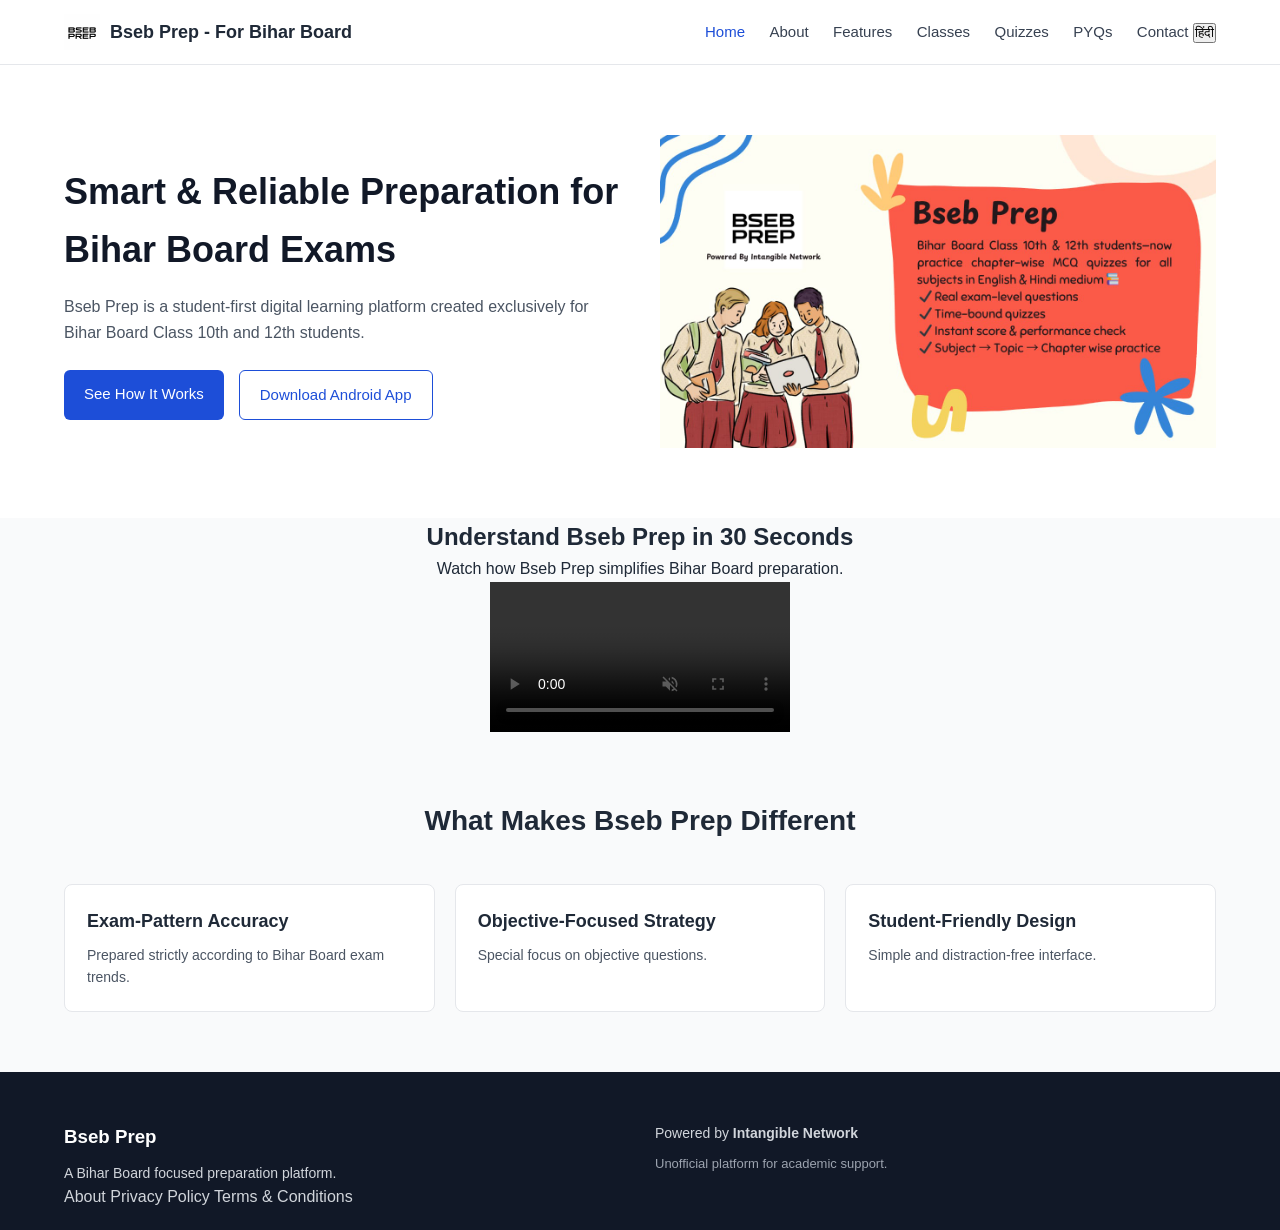
==== commit d3946d5b: "Update index.html" ====
--- a/index.html
+++ b/index.html
@@ -7,8 +7,23 @@
 
     <!-- ================= SEO Meta ================= -->
     <title>Bseb Prep | Smart Bihar Board Exam Preparation</title>
-    <meta name="description" content="Bseb Prep is a focused Bihar Board exam preparation platform for Class 10 & 12 students.">
+    <meta name="description" content="Bseb Prep is a focused Bihar Board exam preparation platform for Class 9-12 students, with PYQs, chapter-wise quizzes, Battle Quiz and subjective notes.">
     <meta name="author" content="Intangible Network">
+    <link rel="canonical" href="https://bsebprep.in/">
+
+    <!-- ================= Open Graph ================= -->
+    <meta property="og:type" content="website">
+    <meta property="og:title" content="Bseb Prep | Smart Bihar Board Exam Preparation">
+    <meta property="og:description" content="A student-first digital learning platform built exclusively for Bihar Board Class 9-12 students.">
+    <meta property="og:image" content="https://bsebprep.in/assets/images/og-image.jpg">
+    <meta property="og:url" content="https://bsebprep.in/">
+    <meta property="og:site_name" content="Bseb Prep">
+
+    <!-- ================= Twitter Card ================= -->
+    <meta name="twitter:card" content="summary_large_image">
+    <meta name="twitter:title" content="Bseb Prep | Smart Bihar Board Exam Preparation">
+    <meta name="twitter:description" content="A student-first digital learning platform built exclusively for Bihar Board Class 9-12 students.">
+    <meta name="twitter:image" content="https://bsebprep.in/assets/images/og-image.jpg">
 
     <!-- ================= CSS ================= -->
     <link rel="stylesheet" href="/assets/css/style.css">
@@ -16,6 +31,29 @@
     <!-- ================= Favicon (using logo.png correctly) ================= -->
     <link rel="icon" type="image/png" href="/assets/images/logo.png">
     <link rel="apple-touch-icon" href="/assets/images/logo.png">
+
+    <!-- ================= Structured Data ================= -->
+    <script type="application/ld+json">
+    {
+      "@context": "https://schema.org",
+      "@type": "MobileApplication",
+      "name": "Bseb Prep",
+      "operatingSystem": "ANDROID",
+      "applicationCategory": "EducationApplication",
+      "url": "https://bsebprep.in/",
+      "image": "https://bsebprep.in/assets/images/logo.png",
+      "description": "A Bihar Board Class 9-12 exam preparation platform offering PYQs, chapter-wise quizzes, Battle Quiz and subjective notes.",
+      "publisher": {
+        "@type": "Organization",
+        "name": "Intangible Network"
+      },
+      "sameAs": [
+        "https://instagram.com/bsebprep",
+        "https://t.me/bsebprep"
+      ],
+      "downloadUrl": "https://play.google.com/store/apps/details?id=com.intangible.bsebprep"
+    }
+    </script>
 </head>
 <body>
 
@@ -29,7 +67,11 @@
 
             <nav class="navbar">
                 <a href="index.html" class="active" data-en="Home" data-hi="होम">Home</a>
+                <a href="about.html" data-en="About" data-hi="हमारे बारे में">About</a>
                 <a href="features.html" data-en="Features" data-hi="विशेषताएँ">Features</a>
+                <a href="classes.html" data-en="Classes" data-hi="कक्षाएँ">Classes</a>
+                <a href="quizzes.html" data-en="Quizzes" data-hi="क्विज़">Quizzes</a>
+                <a href="pyq.html" data-en="PYQs" data-hi="पुराने प्रश्नपत्र">PYQs</a>
                 <a href="contact.html" data-en="Contact" data-hi="संपर्क">Contact</a>
 
                 <!-- Language Button -->
@@ -70,7 +112,7 @@
             </div>
 
             <div class="hero-image">
-                <img src="/assets/images/hero-banner.jpg" alt="Bseb Prep Platform">
+                <img src="/assets/images/hero-banner.jpg" alt="Bseb Prep app screens showing Bihar Board PYQs and quizzes">
             </div>
         </div>
     </section>
@@ -156,6 +198,11 @@
                    data-hi="बिहार बोर्ड केंद्रित तैयारी प्लेटफॉर्म।">
                     A Bihar Board focused preparation platform.
                 </p>
+                <nav class="footer-links">
+                    <a href="about.html">About</a>
+                    <a href="privacy-policy.html">Privacy Policy</a>
+                    <a href="terms.html">Terms & Conditions</a>
+                </nav>
             </div>
 
             <div class="footer-right">
